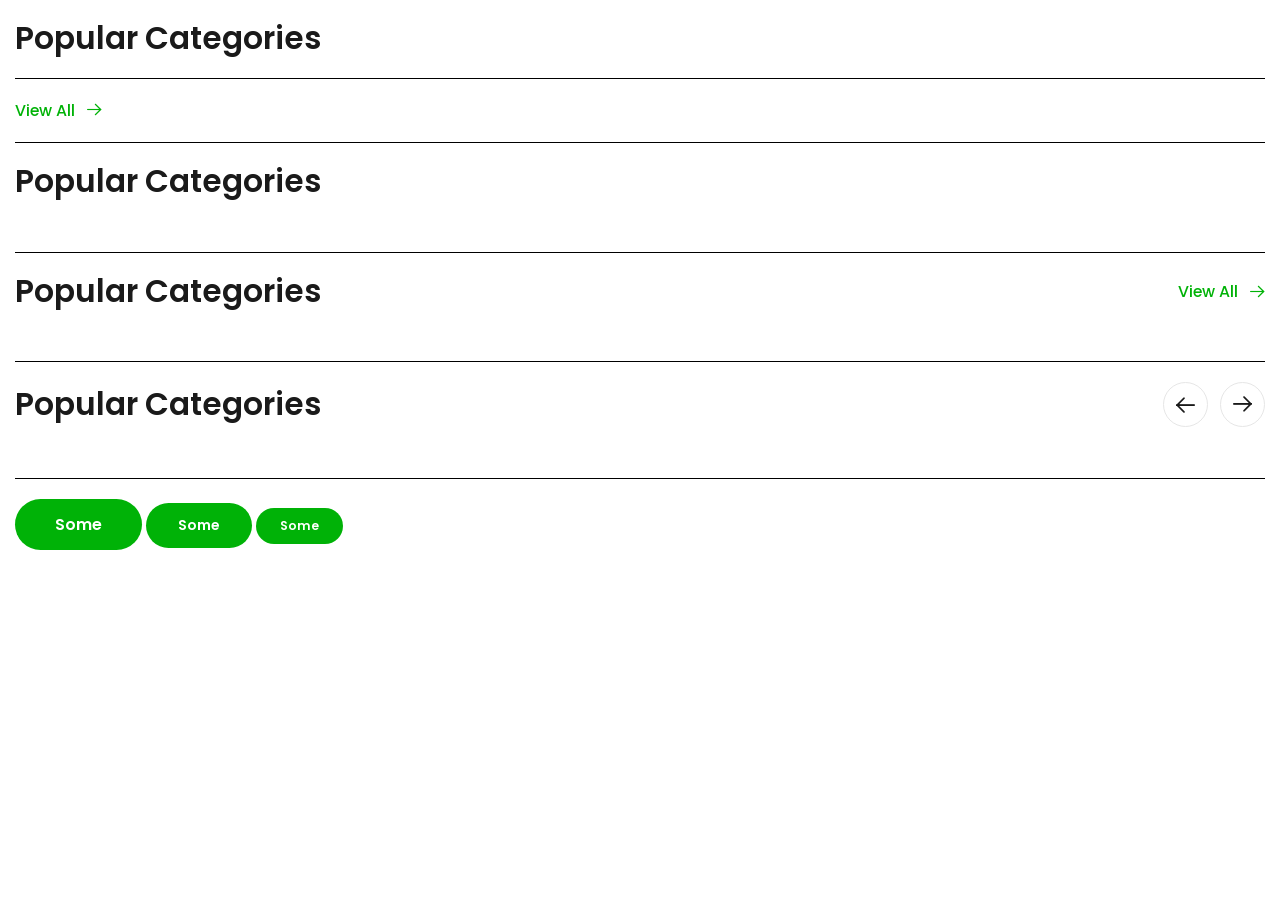
==== _components.html @ 19640592 "feat: add header, footer and base typography" ====
<!DOCTYPE html>
<html lang="en">

<head>
  <meta charset="UTF-8">
  <meta name="viewport" content="width=device-width, initial-scale=1.0">
  <link rel="preconnect" href="https://fonts.googleapis.com">
  <link rel="preconnect" href="https://fonts.gstatic.com" crossorigin>
  <link href="https://fonts.googleapis.com/css2?family=Poppins:wght@400;500;600&display=swap" rel="stylesheet">
  <link rel="stylesheet" href="css/style.css">
  <title>Компоненти</title>
</head>

<body>
  <div class="components">
    <div class="components__container">
      <!-- -------------------------------------- -->
      <h1 class="title">Popular Categories</h1>
      <hr>
      <!-- -------------------------------------- -->
      <a href="#" class="link-arrow link-arrow--icon-arrow">View All</a>
      <hr>
      <!-- -------------------------------------- -->
      <div class="block-header  block-header--center block-header--margin">
        <h2 class="block-header__title title">Popular Categories</h2>
      </div>
      <hr>
      <!-- -------------------------------------- -->
      <div class="block-header block-header--margin">
        <h2 class="block-header__title title">Popular Categories</h2>
        <a href="#" class="block-header__link link-arrow link-arrow--icon-arrow">View All</a>
      </div>
      <hr>
      <!-- -------------------------------------- -->
      <div class="block-header block-header--margin">
        <h2 class="block-header__title title">Popular Categories</h2>
        <div class="block-header__slider-arrows">
          <button aria-label="Previous slide" class="block-header__slider-arrow block-header__slider-arrow--left block-header__slider-arrow--icon-arrow"></button>
          <button aria-label="Next slide" class="block-header__slider-arrow block-header__slider-arrow--right block-header__slider-arrow--icon-arrow"></button>
        </div>
      </div>
      <hr>
      <!-- -------------------------------------- -->
      <button class="button">Some</button>
      <button class="button button--middle">Some</button>
      <button class="button button--small">Some</button>
      <!-- -------------------------------------- -->
    </div>
  </div>
</body>

</html>
---- css/style.css ----
*,
*::before,
*::after {
  padding: 0;
  margin: 0;
  border: none;
  -webkit-box-sizing: border-box;
          box-sizing: border-box;
}

*::before,
*::after {
  display: inline-block;
}

a {
  text-decoration: none;
  display: inline-block;
  color: inherit;
}

li {
  list-style: none;
}

img {
  vertical-align: middle;
  max-width: 100%;
}

html,
body {
  line-height: 1;
  height: 100%;
}

a h1,
h2,
h3,
h4,
h5,
h6 {
  font: inherit;
}

/* FORM */
input,
button,
textarea,
select {
  font: inherit;
  line-height: inherit;
  color: inherit;
  background-color: transparent;
}

input,
textarea {
  width: 100%;
}

button,
select,
option {
  cursor: pointer;
}

input[type=text],
input[type=email],
input[type=tel],
textarea {
  -webkit-appearance: none;
     -moz-appearance: none;
          appearance: none;
}

label {
  display: block;
}

@font-face {
  font-family: "iconfont";
  src: url("../fonts/iconfont.woff2") format("woff2");
  font-weight: normal;
  font-style: normal;
  font-display: block;
}
[class*="--icon-"]::before {
  content: "";
  font-family: "iconfont";
  line-height: 1 !important;
  /* Better Font Rendering =========== */
  -webkit-font-smoothing: antialiased;
  -moz-osx-font-smoothing: grayscale;
}

[class*="--icon-arrow"]::before {
  content: "\e900";
}

[class*="--icon-author"]::before {
  content: "\e901";
}

[class*="--icon-cart"]::before {
  content: "\e902";
}

[class*="--icon-check"]::before {
  content: "\e903";
}

[class*="--icon-comments"]::before {
  content: "\e904";
}

[class*="--icon-cross"]::before {
  content: "\e905";
}

[class*="--icon-error"]::before {
  content: "\e906";
}

[class*="--icon-eye"]::before {
  content: "\e907";
}

[class*="--icon-favorite"]::before {
  content: "\e908";
}

[class*="--icon-label"]::before {
  content: "\e909";
}

[class*="--icon-location"]::before {
  content: "\e90a";
}

[class*="--icon-minus"]::before {
  content: "\e90b";
}

[class*="--icon-phone"]::before {
  content: "\e90c";
}

[class*=" --plus"]::before {
  content: "\e90d";
}

[class*="--icon-quote"]::before {
  content: "\e90e";
}

[class*="--icon-saccess"]::before {
  content: "\e90f";
}

[class*="--icon-search"]::before {
  content: "\e910";
}

[class*="--icon-s-facebook"]::before {
  content: "\e911";
}

[class*="--icon-shevron"]::before {
  content: "\e912";
}

[class*="--icon-s-instagram"]::before {
  content: "\e913";
}

[class*="--icon-s-link"]::before {
  content: "\e914";
}

[class*="--icon-s-pinterest"]::before {
  content: "\e915";
}

[class*="--icon-s-twitter"]::before {
  content: "\e916";
}

[class*="--icon-warning"]::before {
  content: "\e917";
}

hr {
  border-bottom: 1px solid black;
  padding-top: 20px;
  margin-bottom: 20px;
}

.components__container {
  padding-top: 20px;
}

.title {
  color: #1a1a1a;
  line-height: 1.5;
  font-weight: 600;
  line-height: 1.2;
  line-height: 1.2;
}
@media (min-width: 84.375em) {
  .title {
    font-size: 32px;
  }
}
@media (min-width: 20em) and (max-width: 84.375em) {
  .title {
    font-size: clamp( 22px , 18.8932038835px  +  0.9708737864vw , 32px );
  }
}
@media (max-width: 20em) {
  .title {
    font-size: 22px;
  }
}
.title--big {
  font-weight: 600;
  line-height: 1.2;
}
@media (min-width: 84.375em) {
  .title--big {
    font-size: 48px;
  }
}
@media (min-width: 20em) and (max-width: 84.375em) {
  .title--big {
    font-size: clamp( 28px , 21.786407767px  +  1.9417475728vw , 48px );
  }
}
@media (max-width: 20em) {
  .title--big {
    font-size: 28px;
  }
}

.link-arrow {
  color: #00b207;
  line-height: 1.5;
  font-weight: 500;
  line-height: 1.5;
  display: -webkit-inline-box;
  display: -ms-inline-flexbox;
  display: inline-flex;
  -webkit-box-orient: horizontal;
  -webkit-box-direction: reverse;
      -ms-flex-direction: row-reverse;
          flex-direction: row-reverse;
  gap: 0.75rem;
  -webkit-box-align: center;
      -ms-flex-align: center;
          align-items: center;
  -webkit-transition: color 0.3s;
  transition: color 0.3s;
}
@media (min-width: 84.375em) {
  .link-arrow {
    font-size: 16px;
  }
}
@media (min-width: 20em) and (max-width: 84.375em) {
  .link-arrow {
    font-size: clamp( 14px , 13.3786407767px  +  0.1941747573vw , 16px );
  }
}
@media (max-width: 20em) {
  .link-arrow {
    font-size: 14px;
  }
}
.link-arrow::before {
  font-weight: 400;
  line-height: 1.3;
}
@media (min-width: 84.375em) {
  .link-arrow::before {
    font-size: 12px;
  }
}
@media (min-width: 20em) and (max-width: 84.375em) {
  .link-arrow::before {
    font-size: clamp( 12px , 14.6213592233px  +  -0.1941747573vw , 14px );
  }
}
@media (max-width: 20em) {
  .link-arrow::before {
    font-size: 14px;
  }
}
@media (any-hover: hover) and (any-pointer: fine) {
  .link-arrow:hover, .link-arrow:focus-visible {
    color: #2c742f;
  }
}

.block-header {
  display: -webkit-box;
  display: -ms-flexbox;
  display: flex;
  -ms-flex-wrap: wrap;
      flex-wrap: wrap;
  -webkit-box-align: center;
      -ms-flex-align: center;
          align-items: center;
  gap: 0.625rem;
}
@media (min-width: 84.375em) {
  .block-header--margin {
    margin-bottom: 32px;
  }
}
@media (min-width: 20em) and (max-width: 84.375em) {
  .block-header--margin {
    margin-bottom: clamp( 15px , 9.7184466019px  +  1.6504854369vw , 32px );
  }
}
@media (max-width: 20em) {
  .block-header--margin {
    margin-bottom: 15px;
  }
}
.block-header--center {
  -webkit-box-align: center;
      -ms-flex-align: center;
          align-items: center;
}
.block-header__title {
  -webkit-box-flex: 1;
      -ms-flex-positive: 1;
          flex-grow: 1;
}
.block-header__slider-arrows {
  display: -webkit-box;
  display: -ms-flexbox;
  display: flex;
  -ms-flex-negative: 0;
      flex-shrink: 0;
  gap: 0.75rem;
}
.block-header__slider-arrow {
  width: 2.8125rem;
  aspect-ratio: 1;
  background-color: #fff;
  border: 1px solid #e6e6e6;
  border-radius: 50%;
  display: -webkit-box;
  display: -ms-flexbox;
  display: flex;
  -webkit-box-pack: center;
      -ms-flex-pack: center;
          justify-content: center;
  -webkit-box-align: center;
      -ms-flex-align: center;
          align-items: center;
  -webkit-transition: background-color 0.3s, color 0.3s, border-color 0.3s;
  transition: background-color 0.3s, color 0.3s, border-color 0.3s;
  font-weight: 400;
  line-height: 1.5;
  color: #1a1a1a;
}
@media (min-width: 84.375em) {
  .block-header__slider-arrow {
    font-size: 16px;
  }
}
@media (min-width: 20em) and (max-width: 84.375em) {
  .block-header__slider-arrow {
    font-size: clamp( 14px , 13.3786407767px  +  0.1941747573vw , 16px );
  }
}
@media (max-width: 20em) {
  .block-header__slider-arrow {
    font-size: 14px;
  }
}
.block-header__slider-arrow--left {
  -webkit-transform: rotate(-180deg);
      -ms-transform: rotate(-180deg);
          transform: rotate(-180deg);
}
@media (any-hover: hover) and (any-pointer: fine) {
  .block-header__slider-arrow:hover, .block-header__slider-arrow:focus-visible {
    background-color: #00b207;
    color: #fff;
    border-color: #00b207;
  }
}

.button {
  border-radius: 2.6875rem;
  padding-inline: 2.5rem;
  padding-block: 1rem;
  background-color: #00b207;
  font-weight: 600;
  line-height: 1.2;
  color: #fff;
  -webkit-transition: background-color 0.3s;
  transition: background-color 0.3s;
}
@media (min-width: 84.375em) {
  .button {
    font-size: 16px;
  }
}
@media (min-width: 20em) and (max-width: 84.375em) {
  .button {
    font-size: clamp( 14px , 13.3786407767px  +  0.1941747573vw , 16px );
  }
}
@media (max-width: 20em) {
  .button {
    font-size: 14px;
  }
}
.button--middle {
  font-weight: 600;
  line-height: 1.2;
  padding-inline: 2rem;
  padding-block: 0.881875rem;
}
@media (min-width: 84.375em) {
  .button--middle {
    font-size: 14px;
  }
}
@media (min-width: 20em) and (max-width: 84.375em) {
  .button--middle {
    font-size: clamp( 14px , 14px  +  0vw , 14px );
  }
}
@media (max-width: 20em) {
  .button--middle {
    font-size: 14px;
  }
}
.button--small {
  font-weight: 600;
  line-height: 1.3;
  padding-inline: 1.5rem;
  padding-block: 0.625rem;
}
@media (min-width: 84.375em) {
  .button--small {
    font-size: 12px;
  }
}
@media (min-width: 20em) and (max-width: 84.375em) {
  .button--small {
    font-size: clamp( 12px , 14.6213592233px  +  -0.1941747573vw , 14px );
  }
}
@media (max-width: 20em) {
  .button--small {
    font-size: 14px;
  }
}
@media (any-hover: hover) and (any-pointer: fine) {
  .button:hover, .button:focus-visible {
    background-color: #2c742f;
  }
}

@media (min-width: 47.99875em) {
  .icon-menu {
    display: none;
  }
}
@media (max-width: 47.99875em) {
  .icon-menu {
    -ms-flex-negative: 0;
        flex-shrink: 0;
    position: relative;
    width: 1.875rem;
    height: 1.125rem;
  }
  .icon-menu span, .icon-menu::before, .icon-menu::after {
    content: "";
    position: absolute;
    height: 0.125rem;
    width: 100%;
    right: 0;
    background-color: #1a1a1a;
    -webkit-transition: all 0.5s;
    transition: all 0.5s;
  }
  .icon-menu span {
    top: 50%;
    translate: 0 -50%;
  }
  .icon-menu:before {
    top: 0;
  }
  .icon-menu:after {
    bottom: 0;
  }
  .open-menu .icon-menu span {
    width: 0;
  }
  .open-menu .icon-menu:before {
    top: 50%;
    rotate: -45deg;
    translate: 0 -50%;
  }
  .open-menu .icon-menu:after {
    bottom: 50%;
    rotate: 45deg;
    translate: 0 50%;
  }
}

.header {
  /*   position: fixed; */
}
@media (min-width: 47.99875em) {
  .header__top {
    border-bottom: 1px solid #e6e6e6;
  }
}
.top-header__container {
  display: -webkit-box;
  display: -ms-flexbox;
  display: flex;
  -ms-flex-wrap: wrap;
      flex-wrap: wrap;
  -webkit-box-align: center;
      -ms-flex-align: center;
          align-items: center;
  -webkit-box-pack: justify;
      -ms-flex-pack: justify;
          justify-content: space-between;
  padding-block: 0.75rem;
  gap: 0.3125rem 0.625rem;
}
@media (max-width: 47.99875em) {
  .top-header__container {
    -webkit-box-orient: vertical;
    -webkit-box-direction: reverse;
        -ms-flex-direction: column-reverse;
            flex-direction: column-reverse;
    gap: 1.25rem;
    background-color: #1a1a1a;
    border-radius: 0.5rem;
  }
}
.top-header__link-location {
  display: -webkit-inline-box;
  display: -ms-inline-flexbox;
  display: inline-flex;
  -webkit-box-align: center;
      -ms-flex-align: center;
          align-items: center;
  gap: 0.5rem;
  font-weight: 400;
  line-height: 1.3;
  -webkit-transition: color 0.3s;
  transition: color 0.3s;
}
@media (min-width: 84.375em) {
  .top-header__link-location {
    font-size: 12px;
  }
}
@media (min-width: 20em) and (max-width: 84.375em) {
  .top-header__link-location {
    font-size: clamp( 12px , 14.6213592233px  +  -0.1941747573vw , 14px );
  }
}
@media (max-width: 20em) {
  .top-header__link-location {
    font-size: 14px;
  }
}
.top-header__link-location::before {
  -ms-flex-item-align: start;
      align-self: flex-start;
  font-weight: 400;
  line-height: 1.5;
  -ms-flex-negative: 0;
      flex-shrink: 0;
}
@media (min-width: 84.375em) {
  .top-header__link-location::before {
    font-size: 18px;
  }
}
@media (min-width: 20em) and (max-width: 84.375em) {
  .top-header__link-location::before {
    font-size: clamp( 16px , 15.3786407767px  +  0.1941747573vw , 18px );
  }
}
@media (max-width: 20em) {
  .top-header__link-location::before {
    font-size: 16px;
  }
}
@media (any-hover: hover) and (any-pointer: fine) {
  .top-header__link-location:hover, .top-header__link-location:focus-visible {
    color: #2c742f;
  }
}
@media (max-width: 47.99875em) {
  .top-header__link-location {
    color: #fff;
    font-weight: 400;
    line-height: 1.5;
  }
}
@media (max-width: 47.99875em) and (min-width: 84.375em) {
  .top-header__link-location {
    font-size: 18px;
  }
}
@media (max-width: 47.99875em) and (min-width: 20em) and (max-width: 84.375em) {
  .top-header__link-location {
    font-size: clamp( 16px , 15.3786407767px  +  0.1941747573vw , 18px );
  }
}
@media (max-width: 47.99875em) and (max-width: 20em) {
  .top-header__link-location {
    font-size: 16px;
  }
}
@media (max-width: 47.99875em) {
  .top-header__link-location:before {
    font-weight: 400;
    line-height: 1.5;
  }
}
@media (max-width: 47.99875em) and (min-width: 84.375em) {
  .top-header__link-location:before {
    font-size: 24px;
  }
}
@media (max-width: 47.99875em) and (min-width: 20em) and (max-width: 84.375em) {
  .top-header__link-location:before {
    font-size: clamp( 20px , 18.7572815534px  +  0.3883495146vw , 24px );
  }
}
@media (max-width: 47.99875em) and (max-width: 20em) {
  .top-header__link-location:before {
    font-size: 20px;
  }
}
.actions-top-header {
  display: -webkit-box;
  display: -ms-flexbox;
  display: flex;
  gap: 1.25rem;
  -webkit-box-align: center;
      -ms-flex-align: center;
          align-items: center;
}
@media (max-width: 47.99875em) {
  .actions-top-header {
    -webkit-box-orient: vertical;
    -webkit-box-direction: normal;
        -ms-flex-direction: column;
            flex-direction: column;
  }
}

.lang-currency {
  display: -webkit-box;
  display: -ms-flexbox;
  display: flex;
  -webkit-box-align: center;
      -ms-flex-align: center;
          align-items: center;
  gap: 1.25rem;
}
@media (min-width: 47.99875em) {
  .lang-currency::after {
    content: "";
    width: 0.0625rem;
    height: 0.9375rem;
    background-color: #e6e6e6;
  }
}
@media (max-width: 47.99875em) {
  .lang-currency {
    gap: 0.9375rem;
  }
}
.lang-currency__element {
  position: relative;
}
.lang-currency__element::before {
  position: absolute;
  right: 0;
  top: 50%;
  translate: 0 -50%;
  font-size: 0.28125rem;
  pointer-events: none;
}
@media (max-width: 47.99875em) {
  .lang-currency__element::before {
    font-size: 0.5rem;
    color: #fff;
  }
}
.lang-currency__select {
  padding-right: 1.03125rem;
  -webkit-appearance: none;
     -moz-appearance: none;
          appearance: none;
  font-weight: 400;
  line-height: 1.3;
}
@media (min-width: 84.375em) {
  .lang-currency__select {
    font-size: 12px;
  }
}
@media (min-width: 20em) and (max-width: 84.375em) {
  .lang-currency__select {
    font-size: clamp( 12px , 14.6213592233px  +  -0.1941747573vw , 14px );
  }
}
@media (max-width: 20em) {
  .lang-currency__select {
    font-size: 14px;
  }
}
@media (max-width: 47.99875em) {
  .lang-currency__select {
    font-weight: 400;
    line-height: 1.5;
    color: #fff;
  }
}
@media (max-width: 47.99875em) and (min-width: 84.375em) {
  .lang-currency__select {
    font-size: 24px;
  }
}
@media (max-width: 47.99875em) and (min-width: 20em) and (max-width: 84.375em) {
  .lang-currency__select {
    font-size: clamp( 20px , 18.7572815534px  +  0.3883495146vw , 24px );
  }
}
@media (max-width: 47.99875em) and (max-width: 20em) {
  .lang-currency__select {
    font-size: 20px;
  }
}
@media (max-width: 47.99875em) {
  .lang-currency__select option {
    color: #1a1a1a;
  }
}
.auth-top-header {
  font-weight: 400;
  line-height: 1.3;
}
@media (min-width: 84.375em) {
  .auth-top-header {
    font-size: 12px;
  }
}
@media (min-width: 20em) and (max-width: 84.375em) {
  .auth-top-header {
    font-size: clamp( 12px , 14.6213592233px  +  -0.1941747573vw , 14px );
  }
}
@media (max-width: 20em) {
  .auth-top-header {
    font-size: 14px;
  }
}
@media (any-hover: hover) and (any-pointer: fine) {
  .auth-top-header__link:hover, .auth-top-header__link:focus-visible {
    text-decoration: underline;
  }
}
@media (max-width: 47.99875em) {
  .auth-top-header {
    font-weight: 400;
    line-height: 1.5;
    color: #fff;
  }
}
@media (max-width: 47.99875em) and (min-width: 84.375em) {
  .auth-top-header {
    font-size: 20px;
  }
}
@media (max-width: 47.99875em) and (min-width: 20em) and (max-width: 84.375em) {
  .auth-top-header {
    font-size: clamp( 18px , 17.3786407767px  +  0.1941747573vw , 20px );
  }
}
@media (max-width: 47.99875em) and (max-width: 20em) {
  .auth-top-header {
    font-size: 18px;
  }
}

.body-header {
  background-color: #fff;
  position: relative;
  z-index: 2;
}
.body-header__container {
  display: -webkit-box;
  display: -ms-flexbox;
  display: flex;
  -webkit-box-pack: justify;
      -ms-flex-pack: justify;
          justify-content: space-between;
  -webkit-box-align: center;
      -ms-flex-align: center;
          align-items: center;
  gap: 0.3125rem 1.25rem;
  padding-block: 1.5rem;
}
@media (max-width: 47.99875em) {
  .body-header__container {
    padding-block: 0.625rem;
  }
}
.body-header__logo {
  -ms-flex-negative: 0;
      flex-shrink: 0;
}
@media (max-width: 47.99875em) {
  .body-header__logo {
    -webkit-box-flex: 1;
        -ms-flex-positive: 1;
            flex-grow: 1;
  }
}
.body-header__place-search {
  -ms-flex-preferred-size: 31.125rem;
      flex-basis: 31.125rem;
}
@media (max-width: 47.99875em) {
  .body-header__place-search {
    display: none;
  }
}
.body-header__search {
  -webkit-box-flex: 1;
      -ms-flex-positive: 1;
          flex-grow: 1;
}
@media (min-width: 61.99875em) {
  .body-header__search {
    margin-left: 0.5rem;
  }
}
.body-header__actions {
  -ms-flex-negative: 0;
      flex-shrink: 0;
}

.logo-header {
  display: -webkit-box;
  display: -ms-flexbox;
  display: flex;
  -webkit-box-align: center;
      -ms-flex-align: center;
          align-items: center;
  gap: 0.5rem;
}
.logo-header__text {
  font-weight: 500;
  line-height: 1.2;
  color: #002603;
}
@media (min-width: 84.375em) {
  .logo-header__text {
    font-size: 32px;
  }
}
@media (min-width: 20em) and (max-width: 84.375em) {
  .logo-header__text {
    font-size: clamp( 22px , 18.8932038835px  +  0.9708737864vw , 32px );
  }
}
@media (max-width: 20em) {
  .logo-header__text {
    font-size: 22px;
  }
}
@media (max-width: 23.75em) {
  .logo-header__text {
    font-weight: 500;
    line-height: 1.5;
  }
}
@media (max-width: 23.75em) and (min-width: 84.375em) {
  .logo-header__text {
    font-size: 20px;
  }
}
@media (max-width: 23.75em) and (min-width: 20em) and (max-width: 84.375em) {
  .logo-header__text {
    font-size: clamp( 18px , 17.3786407767px  +  0.1941747573vw , 20px );
  }
}
@media (max-width: 23.75em) and (max-width: 20em) {
  .logo-header__text {
    font-size: 18px;
  }
}

.search-header {
  display: -webkit-box;
  display: -ms-flexbox;
  display: flex;
  -webkit-box-flex: 1;
      -ms-flex-positive: 1;
          flex-grow: 1;
  -webkit-box-align: center;
      -ms-flex-align: center;
          align-items: center;
  position: relative;
  z-index: 5;
  border-radius: 0.375rem;
}
.search-header:not(.--dynamic) {
  outline: 0.0625rem solid #e6e6e6;
}
.search-header::before {
  position: absolute;
  pointer-events: none;
  font-weight: 400;
  line-height: 1.5;
  color: #1a1a1a;
  top: 50%;
  left: 1.09375rem;
  translate: 0 -50%;
}
@media (min-width: 84.375em) {
  .search-header::before {
    font-size: 16px;
  }
}
@media (min-width: 20em) and (max-width: 84.375em) {
  .search-header::before {
    font-size: clamp( 14px , 13.3786407767px  +  0.1941747573vw , 16px );
  }
}
@media (max-width: 20em) {
  .search-header::before {
    font-size: 14px;
  }
}
.search-header__input {
  background-color: #fff;
  padding-left: 2.75rem;
  padding-right: 1.125rem;
  border-radius: 0.375rem 0 0 0.375rem;
  height: 2.8125rem;
  color: #1a1a1a;
  font-weight: 400;
  line-height: 1.5;
}
@media (min-width: 84.375em) {
  .search-header__input {
    font-size: 16px;
  }
}
@media (min-width: 20em) and (max-width: 84.375em) {
  .search-header__input {
    font-size: clamp( 14px , 13.3786407767px  +  0.1941747573vw , 16px );
  }
}
@media (max-width: 20em) {
  .search-header__input {
    font-size: 14px;
  }
}
.search-header__input::-webkit-input-placeholder {
  -webkit-transition: opacity 0.1s;
  transition: opacity 0.1s;
  color: #808080;
}
.search-header__input::-moz-placeholder {
  -moz-transition: opacity 0.1s;
  transition: opacity 0.1s;
  color: #808080;
}
.search-header__input:-ms-input-placeholder {
  -ms-transition: opacity 0.1s;
  transition: opacity 0.1s;
  color: #808080;
}
.search-header__input::-ms-input-placeholder {
  -ms-transition: opacity 0.1s;
  transition: opacity 0.1s;
  color: #808080;
}
.search-header__input::placeholder {
  -webkit-transition: opacity 0.1s;
  transition: opacity 0.1s;
  color: #808080;
}
.search-header__input:focus::-webkit-input-placeholder {
  opacity: 0;
}
.search-header__input:focus::-moz-placeholder {
  opacity: 0;
}
.search-header__input:focus:-ms-input-placeholder {
  opacity: 0;
}
.search-header__input:focus::-ms-input-placeholder {
  opacity: 0;
}
.search-header__input:focus::placeholder {
  opacity: 0;
}
.search-header__button {
  padding-inline: 1.5rem;
  border-radius: 0 0.375rem 0.375rem 0;
}

.actions-header {
  display: -webkit-box;
  display: -ms-flexbox;
  display: flex;
  -webkit-box-align: center;
      -ms-flex-align: center;
          align-items: center;
  gap: 1.0875rem;
}
.actions-header__favorite {
  display: -webkit-box;
  display: -ms-flexbox;
  display: flex;
  -webkit-box-align: center;
      -ms-flex-align: center;
          align-items: center;
  gap: 1.0875rem;
  color: #1a1a1a;
  -webkit-transition: color 0.3s;
  transition: color 0.3s;
}
.actions-header__favorite::before {
  font-weight: 400;
  line-height: 1.5;
}
@media (min-width: 84.375em) {
  .actions-header__favorite::before {
    font-size: 24px;
  }
}
@media (min-width: 20em) and (max-width: 84.375em) {
  .actions-header__favorite::before {
    font-size: clamp( 20px , 18.7572815534px  +  0.3883495146vw , 24px );
  }
}
@media (max-width: 20em) {
  .actions-header__favorite::before {
    font-size: 20px;
  }
}
@media (min-width: 47.99875em) {
  .actions-header__favorite:not(:last-child)::after {
    content: "";
    width: 0.0625rem;
    height: 1.5rem;
    background-color: #ccc;
  }
}
@media (any-hover: hover) and (any-pointer: fine) {
  .actions-header__favorite:hover, .actions-header__favorite:focus-visible {
    color: #2c742f;
  }
}
.cart-header {
  display: -webkit-box;
  display: -ms-flexbox;
  display: flex;
  gap: 0.875rem;
  -webkit-box-align: center;
      -ms-flex-align: center;
          align-items: center;
}
.cart-header * {
  -webkit-transition: color 0.3s;
  transition: color 0.3s;
}
.cart-header__icon {
  color: #1a1a1a;
  font-weight: 400;
  line-height: 1.5;
  position: relative;
  translate: 0 0.1875rem;
}
@media (min-width: 84.375em) {
  .cart-header__icon {
    font-size: 24px;
  }
}
@media (min-width: 20em) and (max-width: 84.375em) {
  .cart-header__icon {
    font-size: clamp( 20px , 18.7572815534px  +  0.3883495146vw , 24px );
  }
}
@media (max-width: 20em) {
  .cart-header__icon {
    font-size: 20px;
  }
}
.cart-header__icon span {
  display: -webkit-box;
  display: -ms-flexbox;
  display: flex;
  -webkit-box-pack: center;
      -ms-flex-pack: center;
          justify-content: center;
  -webkit-box-align: center;
      -ms-flex-align: center;
          align-items: center;
  position: absolute;
  right: -0.34375rem;
  top: -0.34375rem;
  font-size: 0.625rem;
  line-height: 1;
  width: 1.125rem;
  aspect-ratio: 1;
  border-radius: 50%;
  outline: 0.0625rem solid #fff;
  background-color: #2c742f;
  color: #fff;
}
.cart-header__body {
  display: -webkit-box;
  display: -ms-flexbox;
  display: flex;
  -webkit-box-orient: vertical;
  -webkit-box-direction: normal;
      -ms-flex-direction: column;
          flex-direction: column;
  gap: 0.4375rem;
}
@media (max-width: 47.99875em) {
  .cart-header__body {
    display: none;
  }
}
.cart-header__label {
  color: #4d4d4d;
  font-weight: 400;
  line-height: 1.2;
}
@media (min-width: 84.375em) {
  .cart-header__label {
    font-size: 11px;
  }
}
@media (min-width: 20em) and (max-width: 84.375em) {
  .cart-header__label {
    font-size: clamp( 11px , 14.932038835px  +  -0.2912621359vw , 14px );
  }
}
@media (max-width: 20em) {
  .cart-header__label {
    font-size: 14px;
  }
}
.cart-header__value {
  font-weight: 500;
  line-height: 1.5;
  line-height: 1;
  color: #1a1a1a;
}
@media (min-width: 84.375em) {
  .cart-header__value {
    font-size: 14px;
  }
}
@media (min-width: 20em) and (max-width: 84.375em) {
  .cart-header__value {
    font-size: clamp( 14px , 14px  +  0vw , 14px );
  }
}
@media (max-width: 20em) {
  .cart-header__value {
    font-size: 14px;
  }
}
@media (any-hover: hover) and (any-pointer: fine) {
  .cart-header:hover .cart-header__icon,
  .cart-header:hover .cart-header__label,
  .cart-header:hover .cart-header__value, .cart-header:focus-visible .cart-header__icon,
  .cart-header:focus-visible .cart-header__label,
  .cart-header:focus-visible .cart-header__value {
    color: #2c742f;
  }
}

.bottom-header {
  position: relative;
  background-color: #333;
}
.bottom-header::before {
  content: "";
  background-color: #333;
  position: absolute;
  width: 100%;
  height: 100%;
  z-index: 2;
  top: 0;
  left: 0;
}
.bottom-header__container {
  display: -webkit-box;
  display: -ms-flexbox;
  display: flex;
  gap: 0.625rem;
}
@media (max-width: 47.99875em) {
  .bottom-header__container {
    padding-block: 0.625rem;
  }
}
.bottom-header__menu {
  -webkit-box-flex: 1;
      -ms-flex-positive: 1;
          flex-grow: 1;
}
.bottom-header__phone {
  position: relative;
  z-index: 2;
  display: -webkit-inline-box;
  display: -ms-inline-flexbox;
  display: inline-flex;
  -webkit-box-align: center;
      -ms-flex-align: center;
          align-items: center;
  -ms-flex-negative: 0;
      flex-shrink: 0;
  gap: 0.66875rem;
  font-weight: 500;
  line-height: 1.5;
  color: #fff;
  -webkit-transition: color 0.3s;
  transition: color 0.3s;
}
@media (min-width: 84.375em) {
  .bottom-header__phone {
    font-size: 14px;
  }
}
@media (min-width: 20em) and (max-width: 84.375em) {
  .bottom-header__phone {
    font-size: clamp( 14px , 14px  +  0vw , 14px );
  }
}
@media (max-width: 20em) {
  .bottom-header__phone {
    font-size: 14px;
  }
}
.bottom-header__phone:not(.--dynamic) {
  padding-block: 1.21875rem;
  -ms-flex-item-align: start;
      align-self: flex-start;
}
.bottom-header__phone::before {
  font-weight: 400;
  line-height: 1.5;
}
@media (min-width: 84.375em) {
  .bottom-header__phone::before {
    font-size: 20px;
  }
}
@media (min-width: 20em) and (max-width: 84.375em) {
  .bottom-header__phone::before {
    font-size: clamp( 18px , 17.3786407767px  +  0.1941747573vw , 20px );
  }
}
@media (max-width: 20em) {
  .bottom-header__phone::before {
    font-size: 18px;
  }
}
@media (any-hover: hover) and (any-pointer: fine) {
  .bottom-header__phone:hover, .bottom-header__phone:focus-visible {
    color: #00b207;
  }
}
.bottom-header__phone.--dynamic {
  color: #1a1a1a;
}
.bottom-header__phone.--dynamic span {
  display: none;
}

.menu {
  display: -webkit-box;
  display: -ms-flexbox;
  display: flex;
}
@media (max-width: 47.99875em) {
  .menu {
    display: block;
    position: fixed;
    width: 100%;
    height: 100%;
    top: 0;
    left: 100%;
    -webkit-transition: left 0.5s;
    transition: left 0.5s;
    overflow: auto;
    /* z-index: 6; */
    padding: 8.125rem 0.9375rem 1.875rem 0.9375rem;
    background: #2c742f;
  }
  .open-menu .menu {
    left: 0;
  }
}
@media (mix-width: 47.99875em) {
  .menu__body {
    display: -webkit-box;
    display: -ms-flexbox;
    display: flex;
  }
}
.menu__list {
  display: -webkit-box;
  display: -ms-flexbox;
  display: flex;
  -ms-flex-wrap: wrap;
      flex-wrap: wrap;
  gap: 0rem 2.1875rem;
  min-height: 100%;
}
@media (max-width: 47.99875em) {
  .menu__list {
    -webkit-box-orient: vertical;
    -webkit-box-direction: normal;
        -ms-flex-direction: column;
            flex-direction: column;
    margin-bottom: 0.9375rem;
  }
}
.menu__item {
  position: relative;
  display: -webkit-box;
  display: -ms-flexbox;
  display: flex;
  color: #999;
  -webkit-transition: color 0.8s, translate 0.8s;
  transition: color 0.8s, translate 0.8s;
}
@media (any-hover: hover) and (any-pointer: fine) {
  .menu__item:hover, .menu__item:focus-visible {
    color: #fff;
  }
  .menu__item:hover .sub-menu, .menu__item:focus-visible .sub-menu {
    visibility: visible;
    pointer-events: auto;
    translate: 0 0rem;
  }
  .menu__item:hover .menu__button::before, .menu__item:focus-visible .menu__button::before {
    rotate: -180deg;
  }
}
.menu__item.--active {
  color: #fff;
}
.menu__item.--active .sub-menu {
  visibility: visible;
  pointer-events: auto;
  translate: 0 0rem;
}
.menu__item.--active .menu__button::before {
  rotate: -180deg;
}
@media (max-width: 47.99875em) {
  .menu__item {
    -ms-flex-wrap: wrap;
        flex-wrap: wrap;
    -webkit-box-pack: end;
        -ms-flex-pack: end;
            justify-content: flex-end;
    -ms-flex-preferred-size: 100%;
        flex-basis: 100%;
  }
}
.menu__link {
  display: -webkit-box;
  display: -ms-flexbox;
  display: flex;
  -webkit-box-align: center;
      -ms-flex-align: center;
          align-items: center;
  font-weight: 500;
  line-height: 1.5;
  padding-block: 1rem;
  position: relative;
  z-index: 2;
}
@media (min-width: 84.375em) {
  .menu__link {
    font-size: 14px;
  }
}
@media (min-width: 20em) and (max-width: 84.375em) {
  .menu__link {
    font-size: clamp( 14px , 14px  +  0vw , 14px );
  }
}
@media (max-width: 20em) {
  .menu__link {
    font-size: 14px;
  }
}
@media (max-width: 47.99875em) {
  .menu__link {
    color: #fff;
    padding-block: 0.9375rem;
    font-weight: 500;
    line-height: 1.2;
  }
}
@media (max-width: 47.99875em) and (min-width: 84.375em) {
  .menu__link {
    font-size: 36px;
  }
}
@media (max-width: 47.99875em) and (min-width: 20em) and (max-width: 84.375em) {
  .menu__link {
    font-size: clamp( 24px , 20.2718446602px  +  1.1650485437vw , 36px );
  }
}
@media (max-width: 47.99875em) and (max-width: 20em) {
  .menu__link {
    font-size: 24px;
  }
}
.menu__button {
  position: relative;
  z-index: 2;
  padding-left: 0.41875rem;
  font-size: 0.375rem;
}
.menu__button::before {
  -webkit-transition: rotate 0.4s;
  transition: rotate 0.4s;
}
[data-touch] .menu__button {
  font-size: 0.625rem;
}
@media (max-width: 47.99875em) {
  .menu__button {
    display: none;
  }
}

.sub-menu {
  -webkit-transition: all 0.3s;
  transition: all 0.3s;
  padding: 0.9375rem;
  background-color: #2c742f;
  border-radius: 0 0 0.5rem 0.5rem;
}
@media (max-width: 47.99875em) {
  .sub-menu__item:not(:last-child) {
    margin-bottom: 0.9375rem;
  }
}
.sub-menu__link {
  font-weight: 400;
  line-height: 1.5;
  color: #fff;
}
@media (min-width: 84.375em) {
  .sub-menu__link {
    font-size: 16px;
  }
}
@media (min-width: 20em) and (max-width: 84.375em) {
  .sub-menu__link {
    font-size: clamp( 14px , 13.3786407767px  +  0.1941747573vw , 16px );
  }
}
@media (max-width: 20em) {
  .sub-menu__link {
    font-size: 14px;
  }
}
@media (any-hover: hover) and (any-pointer: fine) {
  .sub-menu__link:hover, .sub-menu__link:focus-visible {
    text-decoration: underline;
  }
}
@media (max-width: 47.99875em) {
  .sub-menu__link {
    font-weight: 400;
    line-height: 1.5;
  }
}
@media (max-width: 47.99875em) and (min-width: 84.375em) {
  .sub-menu__link {
    font-size: 20px;
  }
}
@media (max-width: 47.99875em) and (min-width: 20em) and (max-width: 84.375em) {
  .sub-menu__link {
    font-size: clamp( 18px , 17.3786407767px  +  0.1941747573vw , 20px );
  }
}
@media (max-width: 47.99875em) and (max-width: 20em) {
  .sub-menu__link {
    font-size: 18px;
  }
}
@media (max-width: 47.99875em) {
  .sub-menu {
    -webkit-box-flex: 1;
        -ms-flex-positive: 1;
            flex-grow: 1;
    -ms-flex-preferred-size: 100%;
        flex-basis: 100%;
    background-color: #1a1a1a;
    border-radius: 0.5rem;
  }
}
@media (min-width: 47.99875em) {
  .sub-menu {
    position: absolute;
    left: -0.9375rem;
    top: 100%;
    translate: 0 -100%;
    visibility: hidden;
    pointer-events: none;
    width: 12.5rem;
  }
}

.footer {
  background-color: #1a1a1a;
}
@media (min-width: 84.375em) {
  .footer__body {
    padding-block: 60px;
  }
}
@media (min-width: 20em) and (max-width: 84.375em) {
  .footer__body {
    padding-block: clamp( 20px , 7.572815534px  +  3.8834951456vw , 60px );
  }
}
@media (max-width: 20em) {
  .footer__body {
    padding-block: 20px;
  }
}
.body-footer__container {
  display: -webkit-box;
  display: -ms-flexbox;
  display: flex;
  -webkit-box-pack: justify;
      -ms-flex-pack: justify;
          justify-content: space-between;
}
@media (min-width: 84.375em) {
  .body-footer__container {
    row-gap: 50px;
  }
}
@media (min-width: 61.99875em) and (max-width: 84.375em) {
  .body-footer__container {
    row-gap: clamp( 30px , -25.4147812971px  +  5.5862800961vw , 50px );
  }
}
@media (max-width: 61.99875em) {
  .body-footer__container {
    row-gap: 30px;
  }
}
@media (min-width: 84.375em) {
  .body-footer__container {
    -webkit-column-gap: 100px;
       -moz-column-gap: 100px;
            column-gap: 100px;
  }
}
@media (min-width: 61.99875em) and (max-width: 84.375em) {
  .body-footer__container {
    -webkit-column-gap: clamp( 20px , -201.6591251885px  +  22.3451203843vw , 100px );
       -moz-column-gap: clamp( 20px , -201.6591251885px  +  22.3451203843vw , 100px );
            column-gap: clamp( 20px , -201.6591251885px  +  22.3451203843vw , 100px );
  }
}
@media (max-width: 61.99875em) {
  .body-footer__container {
    -webkit-column-gap: 20px;
       -moz-column-gap: 20px;
            column-gap: 20px;
  }
}
@media (max-width: 61.99875em) {
  .body-footer__container {
    -ms-flex-wrap: wrap;
        flex-wrap: wrap;
  }
}
.body-footer__content {
  -ms-flex-preferred-size: 21.25rem;
      flex-basis: 21.25rem;
  display: grid;
  gap: 1rem;
  color: #808080;
  font-weight: 400;
  line-height: 1.5;
}
@media (min-width: 84.375em) {
  .body-footer__content {
    font-size: 14px;
  }
}
@media (min-width: 20em) and (max-width: 84.375em) {
  .body-footer__content {
    font-size: clamp( 14px , 14px  +  0vw , 14px );
  }
}
@media (max-width: 20em) {
  .body-footer__content {
    font-size: 14px;
  }
}
@media (max-width: 61.99875em) {
  .body-footer__content {
    -ms-flex-preferred-size: 100%;
        flex-basis: 100%;
  }
}
.body-footer__links {
  display: -webkit-box;
  display: -ms-flexbox;
  display: flex;
  gap: 0.625rem;
  -ms-flex-wrap: wrap;
      flex-wrap: wrap;
}
.body-footer__link {
  color: #fff;
  font-weight: 500;
  line-height: 1.5;
  text-decoration: underline;
  -webkit-transition: text-decoration-color 0.3s;
  transition: text-decoration-color 0.3s;
  text-decoration-color: #00b207;
  text-underline-offset: 0.5rem;
  text-decoration-thickness: 2;
}
@media (min-width: 84.375em) {
  .body-footer__link {
    font-size: 14px;
  }
}
@media (min-width: 20em) and (max-width: 84.375em) {
  .body-footer__link {
    font-size: clamp( 14px , 14px  +  0vw , 14px );
  }
}
@media (max-width: 20em) {
  .body-footer__link {
    font-size: 14px;
  }
}
@media (any-hover: hover) and (any-pointer: fine) {
  .body-footer__link:hover, .body-footer__link:focus-visible {
    text-decoration-color: #ff8a00;
  }
}
.body-footer__menus {
  -webkit-box-flex: 1;
      -ms-flex-positive: 1;
          flex-grow: 1;
  display: -webkit-box;
  display: -ms-flexbox;
  display: flex;
  -webkit-column-gap: 0.9375rem;
     -moz-column-gap: 0.9375rem;
          column-gap: 0.9375rem;
  -webkit-box-pack: justify;
      -ms-flex-pack: justify;
          justify-content: space-between;
  row-gap: 1.5625rem;
}
@media (max-width: 61.99875em) {
  .body-footer__menus {
    -ms-flex-wrap: wrap;
        flex-wrap: wrap;
  }
}

.logo-footer {
  display: -webkit-box;
  display: -ms-flexbox;
  display: flex;
  -webkit-box-align: center;
      -ms-flex-align: center;
          align-items: center;
  gap: 0.5rem;
  color: #fff;
}
.logo-footer__text {
  font-weight: 500;
  line-height: 1.2;
}
@media (min-width: 84.375em) {
  .logo-footer__text {
    font-size: 32px;
  }
}
@media (min-width: 20em) and (max-width: 84.375em) {
  .logo-footer__text {
    font-size: clamp( 22px , 18.8932038835px  +  0.9708737864vw , 32px );
  }
}
@media (max-width: 20em) {
  .logo-footer__text {
    font-size: 22px;
  }
}

.menus-footer__title {
  color: #fff;
  font-weight: 500;
  line-height: 1.5;
}
@media (min-width: 84.375em) {
  .menus-footer__title {
    font-size: 16px;
  }
}
@media (min-width: 20em) and (max-width: 84.375em) {
  .menus-footer__title {
    font-size: clamp( 14px , 13.3786407767px  +  0.1941747573vw , 16px );
  }
}
@media (max-width: 20em) {
  .menus-footer__title {
    font-size: 14px;
  }
}
.menus-footer__title:not(:last-child) {
  margin-bottom: 1.25rem;
}
.menus-footer__item:not(:last-child) {
  margin-bottom: 0.75rem;
}
.menus-footer__link {
  color: #999;
  -webkit-transition: color 0.3s;
  transition: color 0.3s;
  font-weight: 400;
  line-height: 1.5;
}
@media (min-width: 84.375em) {
  .menus-footer__link {
    font-size: 14px;
  }
}
@media (min-width: 20em) and (max-width: 84.375em) {
  .menus-footer__link {
    font-size: clamp( 14px , 14px  +  0vw , 14px );
  }
}
@media (max-width: 20em) {
  .menus-footer__link {
    font-size: 14px;
  }
}
@media (any-hover: hover) and (any-pointer: fine) {
  .menus-footer__link:hover, .menus-footer__link:focus-visible {
    color: #fff;
  }
}

.bottom-footer {
  border-top: 0.0625rem solid #333;
  padding-block: 1.5rem;
}
.bottom-footer__container {
  display: -webkit-box;
  display: -ms-flexbox;
  display: flex;
  -ms-flex-wrap: wrap;
      flex-wrap: wrap;
  -webkit-box-align: center;
      -ms-flex-align: center;
          align-items: center;
  -webkit-box-pack: justify;
      -ms-flex-pack: justify;
          justify-content: space-between;
  gap: 0.9375rem;
}
@media (max-width: 47.99875em) {
  .bottom-footer__container {
    -webkit-box-orient: vertical;
    -webkit-box-direction: normal;
        -ms-flex-direction: column;
            flex-direction: column;
    -webkit-box-pack: center;
        -ms-flex-pack: center;
            justify-content: center;
    -webkit-box-align: center;
        -ms-flex-align: center;
            align-items: center;
    text-align: center;
  }
}
.bottom-footer__copy {
  font-weight: 400;
  line-height: 1.5;
}
@media (min-width: 84.375em) {
  .bottom-footer__copy {
    font-size: 14px;
  }
}
@media (min-width: 20em) and (max-width: 84.375em) {
  .bottom-footer__copy {
    font-size: clamp( 14px , 14px  +  0vw , 14px );
  }
}
@media (max-width: 20em) {
  .bottom-footer__copy {
    font-size: 14px;
  }
}
.payments {
  display: -webkit-box;
  display: -ms-flexbox;
  display: flex;
  -ms-flex-wrap: wrap;
      flex-wrap: wrap;
  -webkit-box-align: center;
      -ms-flex-align: center;
          align-items: center;
  gap: 0.5rem;
}
body {
  font-family: "Poppins", sans-serif;
  font-size: 0.875rem;
  font-weight: 400;
  line-height: 1;
  color: #666;
}
body .scroll-lock {
  overflow: hidden;
  -ms-touch-action: none;
      touch-action: none;
  -ms-scroll-chaining: none;
      overscroll-behavior: none;
}
.wrapper {
  min-height: 100%;
  display: -webkit-box;
  display: -ms-flexbox;
  display: flex;
  -webkit-box-orient: vertical;
  -webkit-box-direction: normal;
      -ms-flex-direction: column;
          flex-direction: column;
}
.wrapper > main {
  -webkit-box-flex: 1;
      -ms-flex-positive: 1;
          flex-grow: 1;
}

[class*=__container] {
  max-width: 84.375rem;
  padding-inline: 0.9375rem;
  margin: 0 auto;
}
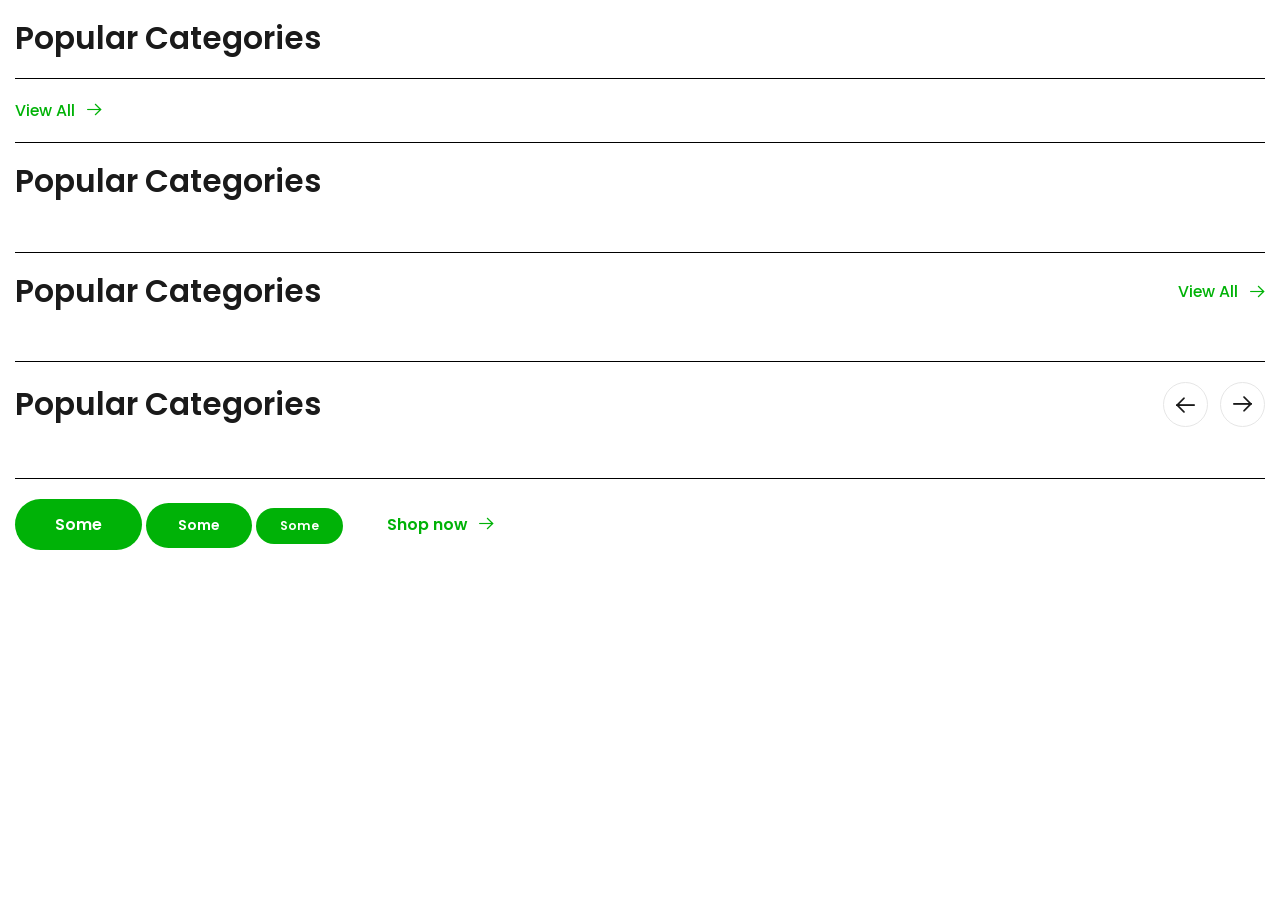
==== commit b323a6b2: "feat: add hero section" ====
--- a/_components.html
+++ b/_components.html
@@ -18,7 +18,7 @@
       <h1 class="title">Popular Categories</h1>
       <hr>
       <!-- -------------------------------------- -->
-      <a href="#" class="link-arrow link-arrow--icon-arrow">View All</a>
+      <a href="#" class="link-arrow ">View All</a>
       <hr>
       <!-- -------------------------------------- -->
       <div class="block-header  block-header--center block-header--margin">
@@ -44,6 +44,7 @@
       <button class="button">Some</button>
       <button class="button button--middle">Some</button>
       <button class="button button--small">Some</button>
+      <button class="button button--arrow button--white">Shop now</button>
       <!-- -------------------------------------- -->
     </div>
   </div>
--- a/css/style.css
+++ b/css/style.css
@@ -277,6 +277,8 @@
   }
 }
 .link-arrow::before {
+  font-family: "iconfont";
+  content: "\e900";
   font-weight: 400;
   line-height: 1.3;
 }
@@ -402,8 +404,8 @@
   font-weight: 600;
   line-height: 1.2;
   color: #fff;
-  -webkit-transition: background-color 0.3s;
-  transition: background-color 0.3s;
+  -webkit-transition: background-color 0.3s, color 0.3s;
+  transition: background-color 0.3s, color 0.3s;
 }
 @media (min-width: 84.375em) {
   .button {
@@ -419,6 +421,10 @@
   .button {
     font-size: 14px;
   }
+}
+.button--white {
+  background-color: #fff;
+  color: #00b207;
 }
 .button--middle {
   font-weight: 600;
@@ -462,8 +468,43 @@
     font-size: 14px;
   }
 }
+.button--arrow {
+  display: -webkit-inline-box;
+  display: -ms-inline-flexbox;
+  display: inline-flex;
+  -webkit-box-orient: horizontal;
+  -webkit-box-direction: reverse;
+      -ms-flex-direction: row-reverse;
+          flex-direction: row-reverse;
+  gap: 0.75rem;
+  -webkit-box-align: center;
+      -ms-flex-align: center;
+          align-items: center;
+}
+.button--arrow::before {
+  font-family: "iconfont";
+  content: "\e900";
+  font-weight: 400;
+  line-height: 1.3;
+}
+@media (min-width: 84.375em) {
+  .button--arrow::before {
+    font-size: 12px;
+  }
+}
+@media (min-width: 20em) and (max-width: 84.375em) {
+  .button--arrow::before {
+    font-size: clamp( 12px , 14.6213592233px  +  -0.1941747573vw , 14px );
+  }
+}
+@media (max-width: 20em) {
+  .button--arrow::before {
+    font-size: 14px;
+  }
+}
 @media (any-hover: hover) and (any-pointer: fine) {
   .button:hover, .button:focus-visible {
+    color: #fff;
     background-color: #2c742f;
   }
 }
@@ -517,6 +558,10 @@
 }
 
 .header {
+  position: sticky;
+  top: 0;
+  z-index: 50;
+  background-color: #fff;
   /*   position: fixed; */
 }
 @media (min-width: 47.99875em) {
@@ -1849,6 +1894,381 @@
           align-items: center;
   gap: 0.5rem;
 }
+@media (min-width: 84.375em) {
+  .hero {
+    padding-block: 28px;
+  }
+}
+@media (min-width: 20em) and (max-width: 84.375em) {
+  .hero {
+    padding-block: clamp( 15px , 10.9611650485px  +  1.2621359223vw , 28px );
+  }
+}
+@media (max-width: 20em) {
+  .hero {
+    padding-block: 15px;
+  }
+}
+.hero__container {
+  display: grid;
+  grid-template-columns: repeat(3, 1fr);
+  gap: 1.5rem;
+}
+@media (max-width: 61.99875em) {
+  .hero__container {
+    grid-template-columns: repeat(2, 1fr);
+  }
+}
+@media (max-width: 35em) {
+  .hero__container {
+    grid-template-columns: auto;
+  }
+}
+.hero__container > .hero__item:only-child {
+  grid-column: 1/-1;
+  grid-row: auto;
+}
+@media (min-width: 84.375em) {
+  .hero__container > .hero__item:only-child {
+    min-height: 600px;
+  }
+}
+@media (min-width: 20em) and (max-width: 84.375em) {
+  .hero__container > .hero__item:only-child {
+    min-height: clamp( 200px , 75.7281553398px  +  38.8349514563vw , 600px );
+  }
+}
+@media (max-width: 20em) {
+  .hero__container > .hero__item:only-child {
+    min-height: 200px;
+  }
+}
+.item-hero {
+  display: -webkit-box;
+  display: -ms-flexbox;
+  display: flex;
+  overflow: hidden;
+  position: relative;
+  border-radius: 0.625rem;
+}
+@media (min-width: 84.375em) {
+  .item-hero {
+    min-height: 288px;
+  }
+}
+@media (min-width: 20em) and (max-width: 84.375em) {
+  .item-hero {
+    min-height: clamp( 200px , 172.6601941748px  +  8.5436893204vw , 288px );
+  }
+}
+@media (max-width: 20em) {
+  .item-hero {
+    min-height: 200px;
+  }
+}
+.item-hero:nth-child(1) {
+  grid-column: span 2;
+  grid-row: span 2;
+}
+@media (min-width: 84.375em) {
+  .item-hero:nth-child(1) .item-hero__link {
+    padding: 60px;
+  }
+}
+@media (min-width: 20em) and (max-width: 84.375em) {
+  .item-hero:nth-child(1) .item-hero__link {
+    padding: clamp( 20px , 7.572815534px  +  3.8834951456vw , 60px );
+  }
+}
+@media (max-width: 20em) {
+  .item-hero:nth-child(1) .item-hero__link {
+    padding: 20px;
+  }
+}
+@media (max-width: 61.99875em) {
+  .item-hero:nth-child(1) {
+    grid-row: span 1;
+  }
+}
+@media (max-width: 35em) {
+  .item-hero:nth-child(1) {
+    grid-column: span 1;
+  }
+}
+.item-hero__link {
+  -webkit-box-flex: 1;
+      -ms-flex-positive: 1;
+          flex-grow: 1;
+  display: block;
+  position: relative;
+}
+@media (min-width: 84.375em) {
+  .item-hero__link {
+    padding: 32px;
+  }
+}
+@media (min-width: 20em) and (max-width: 84.375em) {
+  .item-hero__link {
+    padding: clamp( 20px , 16.2718446602px  +  1.1650485437vw , 32px );
+  }
+}
+@media (max-width: 20em) {
+  .item-hero__link {
+    padding: 20px;
+  }
+}
+.item-hero__body {
+  min-height: 100%;
+  position: relative;
+  z-index: 2;
+  display: -webkit-box;
+  display: -ms-flexbox;
+  display: flex;
+  -webkit-box-orient: vertical;
+  -webkit-box-direction: normal;
+      -ms-flex-direction: column;
+          flex-direction: column;
+  -webkit-box-pack: center;
+      -ms-flex-pack: center;
+          justify-content: center;
+  -webkit-box-align: start;
+      -ms-flex-align: start;
+          align-items: flex-start;
+  color: #fff;
+}
+@media (min-width: 34.375em) {
+  .item-hero__body {
+    max-width: 60%;
+  }
+}
+.item-hero__picture {
+  position: absolute;
+  width: 100%;
+  height: 100%;
+  top: 0;
+  left: 0;
+}
+.item-hero__picture--decor {
+  border: 0.0625rem solid #000;
+  -webkit-box-shadow: 0 0.25rem 0.25rem 0 rgba(0, 0, 0, 0.25);
+          box-shadow: 0 0.25rem 0.25rem 0 rgba(0, 0, 0, 0.25);
+}
+.item-hero__picture--decor::before {
+  content: "";
+  background: linear-gradient(99deg, rgba(0, 0, 0, 0.6) 10.4%, rgba(0, 0, 0, 0) 59.43%);
+  position: absolute;
+  width: 100%;
+  height: 100%;
+  top: 0;
+  left: 0;
+}
+.item-hero__image {
+  width: 100%;
+  height: 100%;
+  -o-object-fit: cover;
+     object-fit: cover;
+}
+
+.type-1-hero-item {
+  gap: 1.75rem;
+}
+.type-1-hero-item__title {
+  font-weight: 600;
+  line-height: 1.2;
+}
+@media (min-width: 84.375em) {
+  .type-1-hero-item__title {
+    font-size: 48px;
+  }
+}
+@media (min-width: 20em) and (max-width: 84.375em) {
+  .type-1-hero-item__title {
+    font-size: clamp( 28px , 21.786407767px  +  1.9417475728vw , 48px );
+  }
+}
+@media (max-width: 20em) {
+  .type-1-hero-item__title {
+    font-size: 28px;
+  }
+}
+.type-1-hero-item__info {
+  border-left: 0.0625rem solid #84d187;
+  padding-left: 0.9375rem;
+}
+.type-1-hero-item__sale {
+  font-weight: 500;
+  line-height: 1.5;
+}
+@media (min-width: 84.375em) {
+  .type-1-hero-item__sale {
+    font-size: 20px;
+  }
+}
+@media (min-width: 20em) and (max-width: 84.375em) {
+  .type-1-hero-item__sale {
+    font-size: clamp( 18px , 17.3786407767px  +  0.1941747573vw , 20px );
+  }
+}
+@media (max-width: 20em) {
+  .type-1-hero-item__sale {
+    font-size: 18px;
+  }
+}
+.type-1-hero-item__sale span {
+  padding: 0.25rem 0.75rem;
+  border-radius: 0.3125rem;
+  white-space: nowrap;
+  font-weight: 600;
+  line-height: 1.5;
+  background-color: #ff8a00;
+}
+@media (min-width: 84.375em) {
+  .type-1-hero-item__sale span {
+    font-size: 20px;
+  }
+}
+@media (min-width: 20em) and (max-width: 84.375em) {
+  .type-1-hero-item__sale span {
+    font-size: clamp( 18px , 17.3786407767px  +  0.1941747573vw , 20px );
+  }
+}
+@media (max-width: 20em) {
+  .type-1-hero-item__sale span {
+    font-size: 18px;
+  }
+}
+.type-1-hero-item__sale:not(:last-child) {
+  margin-bottom: 0.5rem;
+}
+.type-1-hero-item__label {
+  font-weight: 400;
+  line-height: 1.5;
+}
+@media (min-width: 84.375em) {
+  .type-1-hero-item__label {
+    font-size: 14px;
+  }
+}
+@media (min-width: 20em) and (max-width: 84.375em) {
+  .type-1-hero-item__label {
+    font-size: clamp( 14px , 14px  +  0vw , 14px );
+  }
+}
+@media (max-width: 20em) {
+  .type-1-hero-item__label {
+    font-size: 14px;
+  }
+}
+
+.type-2-hero-item {
+  color: #1a1a1a;
+}
+.type-2-hero-item > * {
+  margin-bottom: 0.5rem;
+}
+.type-2-hero-item__label {
+  font-weight: 500;
+  line-height: 1.5;
+  letter-spacing: 0.42px;
+  text-transform: uppercase;
+}
+@media (min-width: 84.375em) {
+  .type-2-hero-item__label {
+    font-size: 14px;
+  }
+}
+@media (min-width: 20em) and (max-width: 84.375em) {
+  .type-2-hero-item__label {
+    font-size: clamp( 14px , 14px  +  0vw , 14px );
+  }
+}
+@media (max-width: 20em) {
+  .type-2-hero-item__label {
+    font-size: 14px;
+  }
+}
+.type-2-hero-item__title {
+  font-weight: 600;
+  line-height: 1.2;
+  margin-bottom: 0.75rem;
+}
+@media (min-width: 84.375em) {
+  .type-2-hero-item__title {
+    font-size: 32px;
+  }
+}
+@media (min-width: 20em) and (max-width: 84.375em) {
+  .type-2-hero-item__title {
+    font-size: clamp( 22px , 18.8932038835px  +  0.9708737864vw , 32px );
+  }
+}
+@media (max-width: 20em) {
+  .type-2-hero-item__title {
+    font-size: 22px;
+  }
+}
+.type-2-hero-item__text {
+  color: #666;
+  margin-bottom: 1.5rem;
+}
+.type-2-hero-item:last-child {
+  margin-bottom: 0;
+}
+
+.type-3-hero-item {
+  -webkit-box-align: center;
+      -ms-flex-align: center;
+          align-items: center;
+  text-align: center;
+  max-width: none;
+}
+.type-3-hero-item > * {
+  margin-bottom: 0.75rem;
+}
+.type-3-hero-item__label {
+  font-weight: 500;
+  line-height: 1.5;
+  text-transform: uppercase;
+}
+@media (min-width: 84.375em) {
+  .type-3-hero-item__label {
+    font-size: 14px;
+  }
+}
+@media (min-width: 20em) and (max-width: 84.375em) {
+  .type-3-hero-item__label {
+    font-size: clamp( 14px , 14px  +  0vw , 14px );
+  }
+}
+@media (max-width: 20em) {
+  .type-3-hero-item__label {
+    font-size: 14px;
+  }
+}
+.type-3-hero-item__title {
+  font-weight: 600;
+  line-height: 1.2;
+  margin-bottom: 2rem;
+}
+@media (min-width: 84.375em) {
+  .type-3-hero-item__title {
+    font-size: 32px;
+  }
+}
+@media (min-width: 20em) and (max-width: 84.375em) {
+  .type-3-hero-item__title {
+    font-size: clamp( 22px , 18.8932038835px  +  0.9708737864vw , 32px );
+  }
+}
+@media (max-width: 20em) {
+  .type-3-hero-item__title {
+    font-size: 22px;
+  }
+}
+.type-3-hero-item:last-child {
+  margin-bottom: 0;
+}
+
 body {
   font-family: "Poppins", sans-serif;
   font-size: 0.875rem;
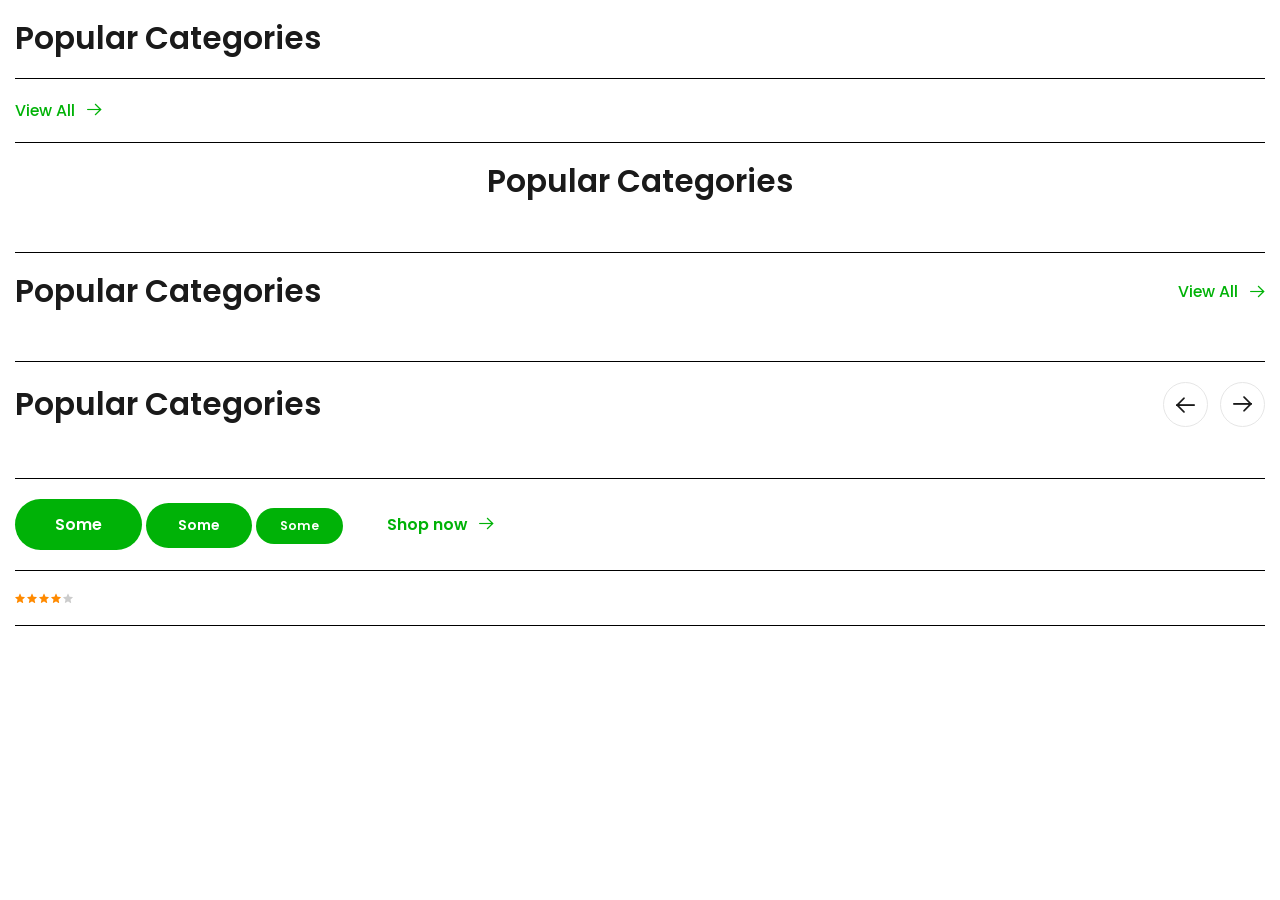
==== commit 3ac1165d: "feat:add client testimonials swiper" ====
--- a/_components.html
+++ b/_components.html
@@ -46,6 +46,18 @@
       <button class="button button--small">Some</button>
       <button class="button button--arrow button--white">Shop now</button>
       <!-- -------------------------------------- -->
+      <hr>
+      <form action="#" class="rating">
+        <div class="rating__items">
+          <input disabled type="radio" value="5" name="rating" class="rating__item">
+          <input disabled checked type="radio" value="4" name="rating" class="rating__item">
+          <input disabled type="radio" value="3" name="rating" class="rating__item">
+          <input disabled type="radio" value="2" name="rating" class="rating__item">
+          <input disabled type="radio" value="1" name="rating" class="rating__item">
+        </div>
+      </form>
+      <!-- -------------------------------------- -->
+      <hr>
     </div>
   </div>
 </body>
--- a/css/style.css
+++ b/css/style.css
@@ -203,48 +203,67 @@
 .title {
   color: #1a1a1a;
   line-height: 1.5;
+}
+@media (min-width: 84.375em) {
+  .title {
+    font-size: 32px;
+  }
+}
+@media (min-width: 20em) and (max-width: 84.375em) {
+  .title {
+    font-size: clamp( 22px , 18.8932038835px  +  0.9708737864vw , 32px );
+  }
+}
+@media (max-width: 20em) {
+  .title {
+    font-size: 22px;
+  }
+}
+.title {
   font-weight: 600;
   line-height: 1.2;
   line-height: 1.2;
 }
 @media (min-width: 84.375em) {
-  .title {
-    font-size: 32px;
-  }
-}
-@media (min-width: 20em) and (max-width: 84.375em) {
-  .title {
-    font-size: clamp( 22px , 18.8932038835px  +  0.9708737864vw , 32px );
-  }
-}
-@media (max-width: 20em) {
-  .title {
-    font-size: 22px;
+  .title--big {
+    font-size: 48px;
+  }
+}
+@media (min-width: 20em) and (max-width: 84.375em) {
+  .title--big {
+    font-size: clamp( 24px , 16.5436893204px  +  2.3300970874vw , 48px );
+  }
+}
+@media (max-width: 20em) {
+  .title--big {
+    font-size: 24px;
   }
 }
 .title--big {
   font-weight: 600;
   line-height: 1.2;
 }
-@media (min-width: 84.375em) {
-  .title--big {
-    font-size: 48px;
-  }
-}
-@media (min-width: 20em) and (max-width: 84.375em) {
-  .title--big {
-    font-size: clamp( 28px , 21.786407767px  +  1.9417475728vw , 48px );
-  }
-}
-@media (max-width: 20em) {
-  .title--big {
-    font-size: 28px;
-  }
-}
 
 .link-arrow {
   color: #00b207;
   line-height: 1.5;
+}
+@media (min-width: 84.375em) {
+  .link-arrow {
+    font-size: 16px;
+  }
+}
+@media (min-width: 20em) and (max-width: 84.375em) {
+  .link-arrow {
+    font-size: clamp( 14px , 13.3786407767px  +  0.1941747573vw , 16px );
+  }
+}
+@media (max-width: 20em) {
+  .link-arrow {
+    font-size: 14px;
+  }
+}
+.link-arrow {
   font-weight: 500;
   line-height: 1.5;
   display: -webkit-inline-box;
@@ -261,41 +280,28 @@
   -webkit-transition: color 0.3s;
   transition: color 0.3s;
 }
-@media (min-width: 84.375em) {
-  .link-arrow {
-    font-size: 16px;
-  }
-}
-@media (min-width: 20em) and (max-width: 84.375em) {
-  .link-arrow {
-    font-size: clamp( 14px , 13.3786407767px  +  0.1941747573vw , 16px );
-  }
-}
-@media (max-width: 20em) {
-  .link-arrow {
-    font-size: 14px;
-  }
-}
 .link-arrow::before {
   font-family: "iconfont";
   content: "\e900";
+}
+@media (min-width: 84.375em) {
+  .link-arrow::before {
+    font-size: 12px;
+  }
+}
+@media (min-width: 20em) and (max-width: 84.375em) {
+  .link-arrow::before {
+    font-size: clamp( 12px , 14.6213592233px  +  -0.1941747573vw , 14px );
+  }
+}
+@media (max-width: 20em) {
+  .link-arrow::before {
+    font-size: 14px;
+  }
+}
+.link-arrow::before {
   font-weight: 400;
   line-height: 1.3;
-}
-@media (min-width: 84.375em) {
-  .link-arrow::before {
-    font-size: 12px;
-  }
-}
-@media (min-width: 20em) and (max-width: 84.375em) {
-  .link-arrow::before {
-    font-size: clamp( 12px , 14.6213592233px  +  -0.1941747573vw , 14px );
-  }
-}
-@media (max-width: 20em) {
-  .link-arrow::before {
-    font-size: 14px;
-  }
 }
 @media (any-hover: hover) and (any-pointer: fine) {
   .link-arrow:hover, .link-arrow:focus-visible {
@@ -330,9 +336,7 @@
   }
 }
 .block-header--center {
-  -webkit-box-align: center;
-      -ms-flex-align: center;
-          align-items: center;
+  text-align: center;
 }
 .block-header__title {
   -webkit-box-flex: 1;
@@ -364,9 +368,6 @@
           align-items: center;
   -webkit-transition: background-color 0.3s, color 0.3s, border-color 0.3s;
   transition: background-color 0.3s, color 0.3s, border-color 0.3s;
-  font-weight: 400;
-  line-height: 1.5;
-  color: #1a1a1a;
 }
 @media (min-width: 84.375em) {
   .block-header__slider-arrow {
@@ -382,11 +383,19 @@
   .block-header__slider-arrow {
     font-size: 14px;
   }
+}
+.block-header__slider-arrow {
+  font-weight: 400;
+  line-height: 1.5;
+  color: #1a1a1a;
 }
 .block-header__slider-arrow--left {
   -webkit-transform: rotate(-180deg);
       -ms-transform: rotate(-180deg);
           transform: rotate(-180deg);
+}
+.block-header__slider-arrow.swiper-button-lock {
+  display: none;
 }
 @media (any-hover: hover) and (any-pointer: fine) {
   .block-header__slider-arrow:hover, .block-header__slider-arrow:focus-visible {
@@ -401,30 +410,47 @@
   padding-inline: 2.5rem;
   padding-block: 1rem;
   background-color: #00b207;
+}
+@media (min-width: 84.375em) {
+  .button {
+    font-size: 16px;
+  }
+}
+@media (min-width: 20em) and (max-width: 84.375em) {
+  .button {
+    font-size: clamp( 14px , 13.3786407767px  +  0.1941747573vw , 16px );
+  }
+}
+@media (max-width: 20em) {
+  .button {
+    font-size: 14px;
+  }
+}
+.button {
   font-weight: 600;
   line-height: 1.2;
   color: #fff;
   -webkit-transition: background-color 0.3s, color 0.3s;
   transition: background-color 0.3s, color 0.3s;
 }
-@media (min-width: 84.375em) {
-  .button {
-    font-size: 16px;
-  }
-}
-@media (min-width: 20em) and (max-width: 84.375em) {
-  .button {
-    font-size: clamp( 14px , 13.3786407767px  +  0.1941747573vw , 16px );
-  }
-}
-@media (max-width: 20em) {
-  .button {
-    font-size: 14px;
-  }
-}
 .button--white {
   background-color: #fff;
   color: #00b207;
+}
+@media (min-width: 84.375em) {
+  .button--middle {
+    font-size: 14px;
+  }
+}
+@media (min-width: 20em) and (max-width: 84.375em) {
+  .button--middle {
+    font-size: clamp( 14px , 14px  +  0vw , 14px );
+  }
+}
+@media (max-width: 20em) {
+  .button--middle {
+    font-size: 14px;
+  }
 }
 .button--middle {
   font-weight: 600;
@@ -433,17 +459,17 @@
   padding-block: 0.881875rem;
 }
 @media (min-width: 84.375em) {
-  .button--middle {
-    font-size: 14px;
-  }
-}
-@media (min-width: 20em) and (max-width: 84.375em) {
-  .button--middle {
-    font-size: clamp( 14px , 14px  +  0vw , 14px );
-  }
-}
-@media (max-width: 20em) {
-  .button--middle {
+  .button--small {
+    font-size: 12px;
+  }
+}
+@media (min-width: 20em) and (max-width: 84.375em) {
+  .button--small {
+    font-size: clamp( 12px , 14.6213592233px  +  -0.1941747573vw , 14px );
+  }
+}
+@media (max-width: 20em) {
+  .button--small {
     font-size: 14px;
   }
 }
@@ -452,21 +478,6 @@
   line-height: 1.3;
   padding-inline: 1.5rem;
   padding-block: 0.625rem;
-}
-@media (min-width: 84.375em) {
-  .button--small {
-    font-size: 12px;
-  }
-}
-@media (min-width: 20em) and (max-width: 84.375em) {
-  .button--small {
-    font-size: clamp( 12px , 14.6213592233px  +  -0.1941747573vw , 14px );
-  }
-}
-@media (max-width: 20em) {
-  .button--small {
-    font-size: 14px;
-  }
 }
 .button--arrow {
   display: -webkit-inline-box;
@@ -476,6 +487,9 @@
   -webkit-box-direction: reverse;
       -ms-flex-direction: row-reverse;
           flex-direction: row-reverse;
+  -webkit-box-pack: center;
+      -ms-flex-pack: center;
+          justify-content: center;
   gap: 0.75rem;
   -webkit-box-align: center;
       -ms-flex-align: center;
@@ -484,23 +498,25 @@
 .button--arrow::before {
   font-family: "iconfont";
   content: "\e900";
+}
+@media (min-width: 84.375em) {
+  .button--arrow::before {
+    font-size: 12px;
+  }
+}
+@media (min-width: 20em) and (max-width: 84.375em) {
+  .button--arrow::before {
+    font-size: clamp( 12px , 14.6213592233px  +  -0.1941747573vw , 14px );
+  }
+}
+@media (max-width: 20em) {
+  .button--arrow::before {
+    font-size: 14px;
+  }
+}
+.button--arrow::before {
   font-weight: 400;
   line-height: 1.3;
-}
-@media (min-width: 84.375em) {
-  .button--arrow::before {
-    font-size: 12px;
-  }
-}
-@media (min-width: 20em) and (max-width: 84.375em) {
-  .button--arrow::before {
-    font-size: clamp( 12px , 14.6213592233px  +  -0.1941747573vw , 14px );
-  }
-}
-@media (max-width: 20em) {
-  .button--arrow::before {
-    font-size: 14px;
-  }
 }
 @media (any-hover: hover) and (any-pointer: fine) {
   .button:hover, .button:focus-visible {
@@ -557,6 +573,1105 @@
   }
 }
 
+.rating {
+  display: -webkit-inline-box;
+  display: -ms-inline-flexbox;
+  display: inline-flex;
+  -webkit-box-align: center;
+      -ms-flex-align: center;
+          align-items: center;
+  gap: 0.3125rem;
+}
+.rating--big {
+  -webkit-box-align: start;
+      -ms-flex-align: start;
+          align-items: flex-start;
+}
+.rating--big .rating__item {
+  width: 0.9375rem;
+}
+.rating__items {
+  display: -webkit-inline-box;
+  display: -ms-inline-flexbox;
+  display: inline-flex;
+  -webkit-box-orient: horizontal;
+  -webkit-box-direction: reverse;
+      -ms-flex-direction: row-reverse;
+          flex-direction: row-reverse;
+  gap: 0.125rem;
+}
+.rating__item {
+  width: 0.625rem;
+  aspect-ratio: 1;
+  -webkit-appearance: none;
+     -moz-appearance: none;
+          appearance: none;
+  background: url(../img/icons/star.svg) 0 0/100% no-repeat;
+}
+.rating__item:checked, .rating__item:checked ~ * {
+  background: url(../img/icons/star-active.svg) 0 0/100% no-repeat;
+}
+@media (min-width: 84.375em) {
+  .rating__quantity {
+    font-size: 12px;
+  }
+}
+@media (min-width: 20em) and (max-width: 84.375em) {
+  .rating__quantity {
+    font-size: clamp( 12px , 14.6213592233px  +  -0.1941747573vw , 14px );
+  }
+}
+@media (max-width: 20em) {
+  .rating__quantity {
+    font-size: 14px;
+  }
+}
+.rating__quantity {
+  font-weight: 400;
+  line-height: 1.3;
+  color: #808080;
+}
+
+.products {
+  display: grid;
+  grid-template-columns: repeat(auto-fill, minmax(15.625rem, 1fr));
+}
+.item-products {
+  overflow: hidden;
+  outline: 0.0625rem solid #e6e6e6;
+  position: relative;
+  background-color: #fff;
+  -webkit-transition: all 0.3s;
+  transition: all 0.3s;
+}
+@media (min-width: 33.0625em) {
+  .item-products--big {
+    grid-column: span 2;
+    grid-row: span 2;
+  }
+}
+.item-products--big .item-products__labels {
+  top: 1.5rem;
+  left: 1.5rem;
+}
+.item-products--big .item-products__body {
+  padding: 0.75rem 0.75rem 1.5rem 0.75rem;
+  -webkit-box-orient: vertical;
+  -webkit-box-direction: normal;
+      -ms-flex-direction: column;
+          flex-direction: column;
+  text-align: center;
+  gap: 1.125rem;
+}
+@media (min-width: 84.375em) {
+  .item-products--big .item-products__title {
+    font-size: 18px;
+  }
+}
+@media (min-width: 20em) and (max-width: 84.375em) {
+  .item-products--big .item-products__title {
+    font-size: clamp( 16px , 15.3786407767px  +  0.1941747573vw , 18px );
+  }
+}
+@media (max-width: 20em) {
+  .item-products--big .item-products__title {
+    font-size: 16px;
+  }
+}
+.item-products--big .item-products__title {
+  font-weight: 400;
+  line-height: 1.5;
+}
+.item-products--big .item-products__prices {
+  -webkit-box-pack: center;
+      -ms-flex-pack: center;
+          justify-content: center;
+}
+@media (min-width: 84.375em) {
+  .item-products--big .item-products__current {
+    font-size: 24px;
+  }
+}
+@media (min-width: 20em) and (max-width: 84.375em) {
+  .item-products--big .item-products__current {
+    font-size: clamp( 20px , 18.7572815534px  +  0.3883495146vw , 24px );
+  }
+}
+@media (max-width: 20em) {
+  .item-products--big .item-products__current {
+    font-size: 20px;
+  }
+}
+.item-products--big .item-products__current {
+  font-weight: 500;
+  line-height: 1.5;
+}
+@media (min-width: 84.375em) {
+  .item-products--big .item-products__old {
+    font-size: 24px;
+  }
+}
+@media (min-width: 20em) and (max-width: 84.375em) {
+  .item-products--big .item-products__old {
+    font-size: clamp( 20px , 18.7572815534px  +  0.3883495146vw , 24px );
+  }
+}
+@media (max-width: 20em) {
+  .item-products--big .item-products__old {
+    font-size: 20px;
+  }
+}
+.item-products--big .item-products__old {
+  font-weight: 400;
+  line-height: 1.5;
+}
+.item-products--big .products__item__picture {
+  aspect-ratio: 527/448;
+}
+[data-touch] .item-products--big .add-to-cart {
+  background-color: #00b207;
+}
+@media (any-hover: hover) and (any-pointer: fine) {
+  .item-products:hover, .item-products:focus-visible {
+    z-index: 2;
+    outline: 0.0625rem solid #2c742f;
+    -webkit-box-shadow: 0 0 0.75rem 0 rgba(32, 181, 38, 0.32);
+            box-shadow: 0 0 0.75rem 0 rgba(32, 181, 38, 0.32);
+  }
+  .item-products:hover .add-to-cart, .item-products:focus-visible .add-to-cart {
+    background-color: #00b207;
+    color: #fff;
+  }
+  .item-products:hover .add-to-cart::before, .item-products:focus-visible .add-to-cart::before {
+    color: #fff;
+  }
+  .item-products:hover .item-products__title, .item-products:focus-visible .item-products__title {
+    color: #2c742f;
+  }
+  .item-products:hover .item-products__actions, .item-products:focus-visible .item-products__actions {
+    translate: 0 0;
+  }
+}
+.item-products__labels {
+  display: -webkit-box;
+  display: -ms-flexbox;
+  display: flex;
+  -ms-flex-wrap: wrap;
+      flex-wrap: wrap;
+  gap: 0.5rem;
+  position: absolute;
+  top: 1rem;
+  left: 1rem;
+}
+.item-products__label {
+  padding: 0.1875rem 0.5rem;
+  color: #fff;
+  border-radius: 0.25rem;
+}
+@media (min-width: 84.375em) {
+  .item-products__label {
+    font-size: 14px;
+  }
+}
+@media (min-width: 20em) and (max-width: 84.375em) {
+  .item-products__label {
+    font-size: clamp( 14px , 14px  +  0vw , 14px );
+  }
+}
+@media (max-width: 20em) {
+  .item-products__label {
+    font-size: 14px;
+  }
+}
+.item-products__label {
+  font-weight: 400;
+  line-height: 1.5;
+}
+.item-products__label span {
+  font-weight: 500;
+}
+.item-products__label--sale {
+  background-color: #ea4b48;
+  -webkit-transition: background-color 0.3s;
+  transition: background-color 0.3s;
+}
+@media (any-hover: hover) and (any-pointer: fine) {
+  .item-products__label--sale:hover, .item-products__label--sale:focus-visible {
+    background-color: #aa3634;
+  }
+}
+.item-products__label--best {
+  background-color: #2388ff;
+  -webkit-transition: background-color 0.3s;
+  transition: background-color 0.3s;
+}
+@media (any-hover: hover) and (any-pointer: fine) {
+  .item-products__label--best:hover, .item-products__label--best:focus-visible {
+    background-color: #1757a0;
+  }
+}
+.item-products__actions {
+  translate: 6.25rem 0;
+  display: -webkit-box;
+  display: -ms-flexbox;
+  display: flex;
+  -webkit-box-orient: vertical;
+  -webkit-box-direction: normal;
+      -ms-flex-direction: column;
+          flex-direction: column;
+  gap: 0.375rem;
+  position: absolute;
+  top: 1rem;
+  right: 1rem;
+  -webkit-transition: translate 0.3s;
+  transition: translate 0.3s;
+}
+[data-touch] .item-products__actions {
+  translate: 0 0;
+}
+.item-products__action {
+  border: 0.0625rem solid #f2f2f2;
+  border-radius: 50%;
+  width: 2.5rem;
+  aspect-ratio: 1;
+  display: -webkit-box;
+  display: -ms-flexbox;
+  display: flex;
+  -webkit-box-align: center;
+      -ms-flex-align: center;
+          align-items: center;
+  -webkit-box-pack: center;
+      -ms-flex-pack: center;
+          justify-content: center;
+  background-color: #fff;
+}
+@media (min-width: 84.375em) {
+  .item-products__action {
+    font-size: 20px;
+  }
+}
+@media (min-width: 20em) and (max-width: 84.375em) {
+  .item-products__action {
+    font-size: clamp( 18px , 17.3786407767px  +  0.1941747573vw , 20px );
+  }
+}
+@media (max-width: 20em) {
+  .item-products__action {
+    font-size: 18px;
+  }
+}
+.item-products__action {
+  font-weight: 400;
+  line-height: 1.5;
+  color: #1a1a1a;
+  -webkit-transition: background-color 0.3s, color 0.3s, border-color 0.3s;
+  transition: background-color 0.3s, color 0.3s, border-color 0.3s;
+  cursor: pointer;
+}
+@media (any-hover: hover) and (any-pointer: fine) {
+  .item-products__action:hover, .item-products__action:focus-visible {
+    border-color: #00b207;
+    background-color: #00b207;
+    color: #fff;
+  }
+}
+.item-products__picture {
+  display: -webkit-box;
+  display: -ms-flexbox;
+  display: flex;
+  -webkit-box-orient: vertical;
+  -webkit-box-direction: normal;
+      -ms-flex-direction: column;
+          flex-direction: column;
+  padding: 0.3125rem;
+  aspect-ratio: 259/235;
+}
+.item-products__image {
+  width: 100%;
+  height: 100%;
+  -o-object-fit: contain;
+     object-fit: contain;
+}
+.item-products__body {
+  padding: 0.75rem;
+  display: -webkit-box;
+  display: -ms-flexbox;
+  display: flex;
+  gap: 0.625rem;
+  -webkit-box-align: center;
+      -ms-flex-align: center;
+          align-items: center;
+}
+.item-products__content {
+  -webkit-box-flex: 1;
+      -ms-flex-positive: 1;
+          flex-grow: 1;
+  padding-right: 0.25rem;
+}
+.item-products__title {
+  color: #4d4d4d;
+  -webkit-transition: color 0.3s;
+  transition: color 0.3s;
+}
+@media (min-width: 84.375em) {
+  .item-products__title {
+    font-size: 14px;
+  }
+}
+@media (min-width: 20em) and (max-width: 84.375em) {
+  .item-products__title {
+    font-size: clamp( 14px , 14px  +  0vw , 14px );
+  }
+}
+@media (max-width: 20em) {
+  .item-products__title {
+    font-size: 14px;
+  }
+}
+.item-products__title {
+  font-weight: 400;
+  line-height: 1.5;
+}
+.item-products__prices {
+  display: -webkit-box;
+  display: -ms-flexbox;
+  display: flex;
+  gap: 0.125rem;
+  -webkit-box-align: center;
+      -ms-flex-align: center;
+          align-items: center;
+}
+.item-products__prices:not(:last-child) {
+  margin-bottom: 0.375rem;
+}
+@media (min-width: 84.375em) {
+  .item-products__current {
+    font-size: 16px;
+  }
+}
+@media (min-width: 20em) and (max-width: 84.375em) {
+  .item-products__current {
+    font-size: clamp( 14px , 13.3786407767px  +  0.1941747573vw , 16px );
+  }
+}
+@media (max-width: 20em) {
+  .item-products__current {
+    font-size: 14px;
+  }
+}
+.item-products__current {
+  font-weight: 500;
+  line-height: 1.5;
+  color: #1a1a1a;
+}
+@media (min-width: 84.375em) {
+  .item-products__old {
+    font-size: 16px;
+  }
+}
+@media (min-width: 20em) and (max-width: 84.375em) {
+  .item-products__old {
+    font-size: clamp( 14px , 13.3786407767px  +  0.1941747573vw , 16px );
+  }
+}
+@media (max-width: 20em) {
+  .item-products__old {
+    font-size: 14px;
+  }
+}
+.item-products__old {
+  font-weight: 400;
+  line-height: 1.5;
+  color: #999;
+  text-decoration: line-through;
+}
+.item-products__add-to-cart {
+  -webkit-transition: background-color 0.3s;
+  transition: background-color 0.3s;
+  width: 2.5rem;
+  aspect-ratio: 1;
+  background-color: #f2f2f2;
+  border-radius: 50%;
+  display: -webkit-box;
+  display: -ms-flexbox;
+  display: flex;
+  -webkit-box-align: center;
+      -ms-flex-align: center;
+          align-items: center;
+  -webkit-box-pack: center;
+      -ms-flex-pack: center;
+          justify-content: center;
+}
+[data-touch] .item-products__add-to-cart {
+  background-color: #00b207;
+}
+.item-products__add-to-cart::before {
+  -webkit-transition: color 0.3s;
+  transition: color 0.3s;
+  color: #1a1a1a;
+  font-size: 0.9375rem;
+  content: "\e902";
+  font-family: "iconfont";
+}
+[data-touch] .item-products__add-to-cart::before {
+  color: white;
+}
+.item-products__line-actions:not(:last-child) {
+  margin-bottom: 1.625rem;
+}
+.item-products__countdown {
+  max-width: 15.6875rem;
+  margin: 0 auto;
+}
+
+.line-actions {
+  display: -webkit-box;
+  display: -ms-flexbox;
+  display: flex;
+  gap: 0.5rem;
+  margin-top: -5.375rem;
+}
+@media (min-width: 84.375em) {
+  .line-actions {
+    padding-inline: 24px;
+  }
+}
+@media (min-width: 20em) and (max-width: 84.375em) {
+  .line-actions {
+    padding-inline: clamp( 15px , 12.2038834951px  +  0.8737864078vw , 24px );
+  }
+}
+@media (max-width: 20em) {
+  .line-actions {
+    padding-inline: 15px;
+  }
+}
+.line-actions__add-to-cart {
+  -webkit-box-flex: 1;
+      -ms-flex-positive: 1;
+          flex-grow: 1;
+  -webkit-transition: color 0.3s, background-color 0.3s;
+  transition: color 0.3s, background-color 0.3s;
+  background-color: #f2f2f2;
+  display: -webkit-box;
+  display: -ms-flexbox;
+  display: flex;
+  color: #1a1a1a;
+  -webkit-box-align: center;
+      -ms-flex-align: center;
+          align-items: center;
+  -webkit-box-pack: center;
+      -ms-flex-pack: center;
+          justify-content: center;
+  gap: 0.75rem;
+}
+[data-touch] .line-actions__add-to-cart {
+  background-color: #00b207;
+  color: #fff;
+}
+@media (max-width: 22.5em) {
+  .line-actions__add-to-cart > span {
+    display: none;
+  }
+}
+.line-actions__add-to-cart::after {
+  -webkit-transition: color 0.3s;
+  transition: color 0.3s;
+  font-size: 0.9375rem;
+  content: "\e902";
+  font-family: "iconfont";
+  /*   [data-touch] & {
+    color: white;
+  } */
+}
+.line-actions__item {
+  width: 2.875rem;
+  aspect-ratio: 1;
+  border-radius: 50%;
+  background-color: #f2f2f2;
+  color: #1a1a1a;
+  display: -webkit-box;
+  display: -ms-flexbox;
+  display: flex;
+  -webkit-box-align: center;
+      -ms-flex-align: center;
+          align-items: center;
+  -webkit-box-pack: center;
+      -ms-flex-pack: center;
+          justify-content: center;
+}
+@media (min-width: 84.375em) {
+  .line-actions__item {
+    font-size: 20px;
+  }
+}
+@media (min-width: 20em) and (max-width: 84.375em) {
+  .line-actions__item {
+    font-size: clamp( 18px , 17.3786407767px  +  0.1941747573vw , 20px );
+  }
+}
+@media (max-width: 20em) {
+  .line-actions__item {
+    font-size: 18px;
+  }
+}
+.line-actions__item {
+  font-weight: 700;
+  line-height: 1.5;
+  -webkit-transition: color 0.3s, background-color 0.3s;
+  transition: color 0.3s, background-color 0.3s;
+}
+@media (any-hover: hover) and (any-pointer: fine) {
+  .line-actions__item:hover, .line-actions__item:focus-visible {
+    background-color: #00b207;
+    color: #fff;
+  }
+}
+
+@media (min-width: 84.375em) {
+  .countdown--mini .countdown__digits {
+    font-size: 18px;
+  }
+}
+@media (min-width: 20em) and (max-width: 84.375em) {
+  .countdown--mini .countdown__digits {
+    font-size: clamp( 16px , 15.3786407767px  +  0.1941747573vw , 18px );
+  }
+}
+@media (max-width: 20em) {
+  .countdown--mini .countdown__digits {
+    font-size: 16px;
+  }
+}
+.countdown--mini .countdown__digits {
+  font-weight: 500;
+  line-height: 1.5;
+  color: #1a1a1a;
+}
+.countdown--mini .countdown__labels {
+  color: #999;
+  font-size: 0.625rem;
+}
+.countdown__label {
+  text-align: center;
+  font-size: 0.875rem;
+  color: #999;
+}
+.countdown__label:not(:last-child) {
+  margin-bottom: 0.5rem;
+}
+.countdown__timer {
+  text-align: center;
+}
+.countdown__digits {
+  display: -webkit-box;
+  display: -ms-flexbox;
+  display: flex;
+}
+@media (min-width: 84.375em) {
+  .countdown__digits {
+    font-size: 24px;
+  }
+}
+@media (min-width: 20em) and (max-width: 84.375em) {
+  .countdown__digits {
+    font-size: clamp( 20px , 18.7572815534px  +  0.3883495146vw , 24px );
+  }
+}
+@media (max-width: 20em) {
+  .countdown__digits {
+    font-size: 20px;
+  }
+}
+.countdown__digits {
+  font-weight: 400;
+  line-height: 1.5;
+}
+.countdown__digits:not(:last-child) {
+  margin-bottom: 0.25rem;
+}
+.countdown__digits span {
+  position: relative;
+  -webkit-box-flex: 1;
+      -ms-flex-positive: 1;
+          flex-grow: 1;
+  -ms-flex-preferred-size: 1.25rem;
+      flex-basis: 1.25rem;
+}
+.countdown__digits span:not(:last-child)::after {
+  content: ":";
+  position: absolute;
+  right: 0;
+  top: 50%;
+  translate: 0 -50%;
+}
+.countdown__labels {
+  display: -webkit-box;
+  display: -ms-flexbox;
+  display: flex;
+  font-size: 0.75rem;
+  text-transform: uppercase;
+}
+.countdown__labels span {
+  -webkit-box-flex: 1;
+      -ms-flex-positive: 1;
+          flex-grow: 1;
+  -ms-flex-preferred-size: 1.25rem;
+      flex-basis: 1.25rem;
+}
+
+.sale-banner__container:hover .sale-banner__image, .sale-banner__container:focus-visible .sale-banner__image {
+  scale: 1.03;
+}
+.sale-banner__body {
+  position: relative;
+  border-radius: 0.625rem;
+  overflow: hidden;
+  display: -webkit-box;
+  display: -ms-flexbox;
+  display: flex;
+  -webkit-box-pack: end;
+      -ms-flex-pack: end;
+          justify-content: flex-end;
+  background-color: #000;
+}
+@media (max-width: 37.5em) {
+  .sale-banner__body {
+    -webkit-box-pack: center;
+        -ms-flex-pack: center;
+            justify-content: center;
+  }
+}
+@media (min-width: 84.375em) {
+  .sale-banner__body {
+    padding-block: 60px;
+  }
+}
+@media (min-width: 20em) and (max-width: 84.375em) {
+  .sale-banner__body {
+    padding-block: clamp( 20px , 7.572815534px  +  3.8834951456vw , 60px );
+  }
+}
+@media (max-width: 20em) {
+  .sale-banner__body {
+    padding-block: 20px;
+  }
+}
+@media (min-width: 84.375em) {
+  .sale-banner__body {
+    padding-inline: 50px;
+  }
+}
+@media (min-width: 20em) and (max-width: 84.375em) {
+  .sale-banner__body {
+    padding-inline: clamp( 20px , 10.6796116505px  +  2.9126213592vw , 50px );
+  }
+}
+@media (max-width: 20em) {
+  .sale-banner__body {
+    padding-inline: 20px;
+  }
+}
+.sale-banner__content {
+  position: relative;
+  z-index: 2;
+  max-width: 21.875rem;
+}
+.sale-banner__content > * {
+  margin-bottom: 0.75rem;
+}
+.sale-banner__content > *:last-child {
+  margin-bottom: 0;
+}
+@media (min-width: 37.5em) {
+  .sale-banner__content {
+    max-width: 36.147541%;
+  }
+}
+.sale-banner__title {
+  color: #fff;
+}
+@media (min-width: 84.375em) {
+  .sale-banner__title {
+    font-size: 18px;
+  }
+}
+@media (min-width: 20em) and (max-width: 84.375em) {
+  .sale-banner__title {
+    font-size: clamp( 16px , 15.3786407767px  +  0.1941747573vw , 18px );
+  }
+}
+@media (max-width: 20em) {
+  .sale-banner__title {
+    font-size: 16px;
+  }
+}
+.sale-banner__title {
+  font-weight: 500;
+  line-height: 1.5;
+  text-transform: uppercase;
+  line-height: 1;
+}
+.sale-banner__value {
+  color: #fff;
+}
+@media (min-width: 84.375em) {
+  .sale-banner__value {
+    font-size: 56px;
+  }
+}
+@media (min-width: 20em) and (max-width: 84.375em) {
+  .sale-banner__value {
+    font-size: clamp( 32px , 24.5436893204px  +  2.3300970874vw , 56px );
+  }
+}
+@media (max-width: 20em) {
+  .sale-banner__value {
+    font-size: 32px;
+  }
+}
+.sale-banner__value {
+  font-weight: 400;
+  line-height: 1.2;
+  margin-bottom: 1rem;
+}
+.sale-banner__value span {
+  color: #ff8a00;
+  font-weight: 600;
+}
+@media (min-width: 84.375em) {
+  .sale-banner__text {
+    font-size: 16px;
+  }
+}
+@media (min-width: 20em) and (max-width: 84.375em) {
+  .sale-banner__text {
+    font-size: clamp( 14px , 13.3786407767px  +  0.1941747573vw , 16px );
+  }
+}
+@media (max-width: 20em) {
+  .sale-banner__text {
+    font-size: 14px;
+  }
+}
+.sale-banner__text {
+  font-weight: 400;
+  line-height: 1.5;
+}
+@media (min-width: 84.375em) {
+  .sale-banner__text {
+    margin-bottom: 28px;
+  }
+}
+@media (min-width: 20em) and (max-width: 84.375em) {
+  .sale-banner__text {
+    margin-bottom: clamp( 15px , 10.9611650485px  +  1.2621359223vw , 28px );
+  }
+}
+@media (max-width: 20em) {
+  .sale-banner__text {
+    margin-bottom: 15px;
+  }
+}
+@media (max-width: 37.5em) {
+  .sale-banner__text {
+    color: #999;
+  }
+}
+@media (max-width: 37.5em) {
+  .sale-banner__button {
+    width: 100%;
+  }
+}
+.sale-banner__image {
+  position: absolute;
+  width: 100%;
+  height: 100%;
+  top: 0;
+  left: 0;
+  -o-object-fit: cover;
+     object-fit: cover;
+  -o-object-position: left;
+     object-position: left;
+  -webkit-transition: scale 0.3s;
+  transition: scale 0.3s;
+}
+@media (max-width: 73.75em) {
+  .sale-banner__image {
+    -o-object-position: center;
+       object-position: center;
+  }
+}
+@media (max-width: 37.5em) {
+  .sale-banner__image {
+    opacity: 0.3;
+  }
+}
+
+.items-news {
+  display: grid;
+  grid-template-columns: repeat(auto-fill, minmax(min(19.5625rem, 100%), 1fr));
+  gap: 1.5rem;
+}
+.item-news {
+  overflow: hidden;
+  border-radius: 0.5rem;
+  outline: 0.0625rem solid #e6e6e6;
+  background-color: #fff;
+  display: -webkit-box;
+  display: -ms-flexbox;
+  display: flex;
+  -webkit-box-orient: vertical;
+  -webkit-box-direction: normal;
+      -ms-flex-direction: column;
+          flex-direction: column;
+  -webkit-transition: -webkit-box-shadow 0.3s;
+  transition: -webkit-box-shadow 0.3s;
+  transition: box-shadow 0.3s;
+  transition: box-shadow 0.3s, -webkit-box-shadow 0.3s;
+}
+@media (any-hover: hover) and (any-pointer: fine) {
+  .item-news:hover, .item-news:focus-visible {
+    outline: 0.0625rem solid transparent;
+    -webkit-box-shadow: 0 1.25rem 3.125rem rgba(0, 0, 0, 0.08);
+            box-shadow: 0 1.25rem 3.125rem rgba(0, 0, 0, 0.08);
+  }
+}
+.item-news__header {
+  position: relative;
+  aspect-ratio: 424/324;
+  overflow: hidden;
+  background-color: #f7f7f7;
+}
+.item-news__image {
+  position: relative;
+  width: 100%;
+  height: 100%;
+  top: 0;
+  left: 0;
+  -o-object-fit: cover;
+     object-fit: cover;
+  -webkit-transition: scale 0.3s;
+  transition: scale 0.3s;
+}
+@media (any-hover: hover) and (any-pointer: fine) {
+  .item-news__image:hover, .item-news__image:focus-visible {
+    scale: 1.03;
+  }
+}
+.item-news__date {
+  position: absolute;
+}
+@media (min-width: 84.375em) {
+  .item-news__date {
+    font-size: 20px;
+  }
+}
+@media (min-width: 20em) and (max-width: 84.375em) {
+  .item-news__date {
+    font-size: clamp( 18px , 17.3786407767px  +  0.1941747573vw , 20px );
+  }
+}
+@media (max-width: 20em) {
+  .item-news__date {
+    font-size: 18px;
+  }
+}
+.item-news__date {
+  font-weight: 500;
+  line-height: 1.5;
+}
+@media (min-width: 84.375em) {
+  .item-news__date {
+    left: 24px;
+  }
+}
+@media (min-width: 20em) and (max-width: 84.375em) {
+  .item-news__date {
+    left: clamp( 10px , 5.6504854369px  +  1.359223301vw , 24px );
+  }
+}
+@media (max-width: 20em) {
+  .item-news__date {
+    left: 10px;
+  }
+}
+@media (min-width: 84.375em) {
+  .item-news__date {
+    bottom: 24px;
+  }
+}
+@media (min-width: 20em) and (max-width: 84.375em) {
+  .item-news__date {
+    bottom: clamp( 10px , 5.6504854369px  +  1.359223301vw , 24px );
+  }
+}
+@media (max-width: 20em) {
+  .item-news__date {
+    bottom: 10px;
+  }
+}
+.item-news__date {
+  background-color: #fff;
+  border-radius: 0.5rem;
+  display: -webkit-box;
+  display: -ms-flexbox;
+  display: flex;
+  -webkit-box-orient: vertical;
+  -webkit-box-direction: normal;
+      -ms-flex-direction: column;
+          flex-direction: column;
+  -webkit-box-align: center;
+      -ms-flex-align: center;
+          align-items: center;
+  padding: 0.3125rem;
+  aspect-ratio: 1;
+  width: 3.625rem;
+  color: #1a1a1a;
+}
+@media (min-width: 84.375em) {
+  .item-news__date small {
+    font-size: 12px;
+  }
+}
+@media (min-width: 20em) and (max-width: 84.375em) {
+  .item-news__date small {
+    font-size: clamp( 12px , 14.6213592233px  +  -0.1941747573vw , 14px );
+  }
+}
+@media (max-width: 20em) {
+  .item-news__date small {
+    font-size: 14px;
+  }
+}
+.item-news__date small {
+  font-weight: 500;
+  line-height: 1.3;
+  text-transform: uppercase;
+  color: #808080;
+}
+@media (min-width: 84.375em) {
+  .item-news__body {
+    padding: 24px;
+  }
+}
+@media (min-width: 20em) and (max-width: 84.375em) {
+  .item-news__body {
+    padding: clamp( 15px , 12.2038834951px  +  0.8737864078vw , 24px );
+  }
+}
+@media (max-width: 20em) {
+  .item-news__body {
+    padding: 15px;
+  }
+}
+.item-news__body {
+  display: -webkit-box;
+  display: -ms-flexbox;
+  display: flex;
+  -webkit-box-orient: vertical;
+  -webkit-box-direction: normal;
+      -ms-flex-direction: column;
+          flex-direction: column;
+  -webkit-box-align: start;
+      -ms-flex-align: start;
+          align-items: flex-start;
+  -webkit-box-flex: 1;
+      -ms-flex-positive: 1;
+          flex-grow: 1;
+}
+.item-news__body > * {
+  margin-bottom: 0.5rem;
+}
+.item-news__body > *:last-child {
+  margin-bottom: 0rem;
+}
+.item-news__tags {
+  display: -webkit-box;
+  display: -ms-flexbox;
+  display: flex;
+  -ms-flex-wrap: wrap;
+      flex-wrap: wrap;
+  gap: 0.3125rem 1rem;
+}
+.item-news__tag {
+  color: #4d4d4d;
+}
+@media (min-width: 84.375em) {
+  .item-news__tag {
+    font-size: 14px;
+  }
+}
+@media (min-width: 20em) and (max-width: 84.375em) {
+  .item-news__tag {
+    font-size: clamp( 14px , 14px  +  0vw , 14px );
+  }
+}
+@media (max-width: 20em) {
+  .item-news__tag {
+    font-size: 14px;
+  }
+}
+.item-news__tag {
+  font-weight: 400;
+  line-height: 1.5;
+  display: -webkit-box;
+  display: -ms-flexbox;
+  display: flex;
+  -webkit-box-align: center;
+      -ms-flex-align: center;
+          align-items: center;
+  gap: 0.1875rem;
+  -webkit-transition: color 0.3s;
+  transition: color 0.3s;
+}
+.item-news__tag::before {
+  -webkit-transition: color 0.3s;
+  transition: color 0.3s;
+  color: #b3b3b3;
+}
+@media (any-hover: hover) and (any-pointer: fine) {
+  .item-news__tag:hover, .item-news__tag:focus-visible {
+    color: #2c742f;
+  }
+  .item-news__tag:hover::before, .item-news__tag:focus-visible::before {
+    color: #2c742f;
+  }
+}
+.item-news__title {
+  margin-bottom: 1.25rem;
+  -webkit-box-flex: 1;
+      -ms-flex-positive: 1;
+          flex-grow: 1;
+}
+.item-news__link-title {
+  -webkit-transition: color 0.3s;
+  transition: color 0.3s;
+}
+@media (min-width: 84.375em) {
+  .item-news__link-title {
+    font-size: 18px;
+  }
+}
+@media (min-width: 20em) and (max-width: 84.375em) {
+  .item-news__link-title {
+    font-size: clamp( 16px , 15.3786407767px  +  0.1941747573vw , 18px );
+  }
+}
+@media (max-width: 20em) {
+  .item-news__link-title {
+    font-size: 16px;
+  }
+}
+.item-news__link-title {
+  font-weight: 500;
+  line-height: 1.5;
+}
+@media (any-hover: hover) and (any-pointer: fine) {
+  .item-news__link-title:hover, .item-news__link-title:focus-visible {
+    color: #2c742f;
+  }
+}
 .header {
   position: sticky;
   top: 0;
@@ -603,48 +1718,52 @@
       -ms-flex-align: center;
           align-items: center;
   gap: 0.5rem;
+}
+@media (min-width: 84.375em) {
+  .top-header__link-location {
+    font-size: 12px;
+  }
+}
+@media (min-width: 20em) and (max-width: 84.375em) {
+  .top-header__link-location {
+    font-size: clamp( 12px , 14.6213592233px  +  -0.1941747573vw , 14px );
+  }
+}
+@media (max-width: 20em) {
+  .top-header__link-location {
+    font-size: 14px;
+  }
+}
+.top-header__link-location {
   font-weight: 400;
   line-height: 1.3;
   -webkit-transition: color 0.3s;
   transition: color 0.3s;
 }
-@media (min-width: 84.375em) {
-  .top-header__link-location {
-    font-size: 12px;
-  }
-}
-@media (min-width: 20em) and (max-width: 84.375em) {
-  .top-header__link-location {
-    font-size: clamp( 12px , 14.6213592233px  +  -0.1941747573vw , 14px );
-  }
-}
-@media (max-width: 20em) {
-  .top-header__link-location {
-    font-size: 14px;
-  }
-}
 .top-header__link-location::before {
   -ms-flex-item-align: start;
       align-self: flex-start;
+}
+@media (min-width: 84.375em) {
+  .top-header__link-location::before {
+    font-size: 18px;
+  }
+}
+@media (min-width: 20em) and (max-width: 84.375em) {
+  .top-header__link-location::before {
+    font-size: clamp( 16px , 15.3786407767px  +  0.1941747573vw , 18px );
+  }
+}
+@media (max-width: 20em) {
+  .top-header__link-location::before {
+    font-size: 16px;
+  }
+}
+.top-header__link-location::before {
   font-weight: 400;
   line-height: 1.5;
   -ms-flex-negative: 0;
       flex-shrink: 0;
-}
-@media (min-width: 84.375em) {
-  .top-header__link-location::before {
-    font-size: 18px;
-  }
-}
-@media (min-width: 20em) and (max-width: 84.375em) {
-  .top-header__link-location::before {
-    font-size: clamp( 16px , 15.3786407767px  +  0.1941747573vw , 18px );
-  }
-}
-@media (max-width: 20em) {
-  .top-header__link-location::before {
-    font-size: 16px;
-  }
 }
 @media (any-hover: hover) and (any-pointer: fine) {
   .top-header__link-location:hover, .top-header__link-location:focus-visible {
@@ -756,23 +1875,25 @@
   -webkit-appearance: none;
      -moz-appearance: none;
           appearance: none;
+}
+@media (min-width: 84.375em) {
+  .lang-currency__select {
+    font-size: 12px;
+  }
+}
+@media (min-width: 20em) and (max-width: 84.375em) {
+  .lang-currency__select {
+    font-size: clamp( 12px , 14.6213592233px  +  -0.1941747573vw , 14px );
+  }
+}
+@media (max-width: 20em) {
+  .lang-currency__select {
+    font-size: 14px;
+  }
+}
+.lang-currency__select {
   font-weight: 400;
   line-height: 1.3;
-}
-@media (min-width: 84.375em) {
-  .lang-currency__select {
-    font-size: 12px;
-  }
-}
-@media (min-width: 20em) and (max-width: 84.375em) {
-  .lang-currency__select {
-    font-size: clamp( 12px , 14.6213592233px  +  -0.1941747573vw , 14px );
-  }
-}
-@media (max-width: 20em) {
-  .lang-currency__select {
-    font-size: 14px;
-  }
 }
 @media (max-width: 47.99875em) {
   .lang-currency__select {
@@ -801,24 +1922,24 @@
     color: #1a1a1a;
   }
 }
+@media (min-width: 84.375em) {
+  .auth-top-header {
+    font-size: 12px;
+  }
+}
+@media (min-width: 20em) and (max-width: 84.375em) {
+  .auth-top-header {
+    font-size: clamp( 12px , 14.6213592233px  +  -0.1941747573vw , 14px );
+  }
+}
+@media (max-width: 20em) {
+  .auth-top-header {
+    font-size: 14px;
+  }
+}
 .auth-top-header {
   font-weight: 400;
   line-height: 1.3;
-}
-@media (min-width: 84.375em) {
-  .auth-top-header {
-    font-size: 12px;
-  }
-}
-@media (min-width: 20em) and (max-width: 84.375em) {
-  .auth-top-header {
-    font-size: clamp( 12px , 14.6213592233px  +  -0.1941747573vw , 14px );
-  }
-}
-@media (max-width: 20em) {
-  .auth-top-header {
-    font-size: 14px;
-  }
 }
 @media (any-hover: hover) and (any-pointer: fine) {
   .auth-top-header__link:hover, .auth-top-header__link:focus-visible {
@@ -915,25 +2036,25 @@
           align-items: center;
   gap: 0.5rem;
 }
+@media (min-width: 84.375em) {
+  .logo-header__text {
+    font-size: 32px;
+  }
+}
+@media (min-width: 20em) and (max-width: 84.375em) {
+  .logo-header__text {
+    font-size: clamp( 22px , 18.8932038835px  +  0.9708737864vw , 32px );
+  }
+}
+@media (max-width: 20em) {
+  .logo-header__text {
+    font-size: 22px;
+  }
+}
 .logo-header__text {
   font-weight: 500;
   line-height: 1.2;
   color: #002603;
-}
-@media (min-width: 84.375em) {
-  .logo-header__text {
-    font-size: 32px;
-  }
-}
-@media (min-width: 20em) and (max-width: 84.375em) {
-  .logo-header__text {
-    font-size: clamp( 22px , 18.8932038835px  +  0.9708737864vw , 32px );
-  }
-}
-@media (max-width: 20em) {
-  .logo-header__text {
-    font-size: 22px;
-  }
 }
 @media (max-width: 23.75em) {
   .logo-header__text {
@@ -977,27 +2098,29 @@
 .search-header::before {
   position: absolute;
   pointer-events: none;
+}
+@media (min-width: 84.375em) {
+  .search-header::before {
+    font-size: 16px;
+  }
+}
+@media (min-width: 20em) and (max-width: 84.375em) {
+  .search-header::before {
+    font-size: clamp( 14px , 13.3786407767px  +  0.1941747573vw , 16px );
+  }
+}
+@media (max-width: 20em) {
+  .search-header::before {
+    font-size: 14px;
+  }
+}
+.search-header::before {
   font-weight: 400;
   line-height: 1.5;
   color: #1a1a1a;
   top: 50%;
   left: 1.09375rem;
   translate: 0 -50%;
-}
-@media (min-width: 84.375em) {
-  .search-header::before {
-    font-size: 16px;
-  }
-}
-@media (min-width: 20em) and (max-width: 84.375em) {
-  .search-header::before {
-    font-size: clamp( 14px , 13.3786407767px  +  0.1941747573vw , 16px );
-  }
-}
-@media (max-width: 20em) {
-  .search-header::before {
-    font-size: 14px;
-  }
 }
 .search-header__input {
   background-color: #fff;
@@ -1006,8 +2129,6 @@
   border-radius: 0.375rem 0 0 0.375rem;
   height: 2.8125rem;
   color: #1a1a1a;
-  font-weight: 400;
-  line-height: 1.5;
 }
 @media (min-width: 84.375em) {
   .search-header__input {
@@ -1023,6 +2144,10 @@
   .search-header__input {
     font-size: 14px;
   }
+}
+.search-header__input {
+  font-weight: 400;
+  line-height: 1.5;
 }
 .search-header__input::-webkit-input-placeholder {
   -webkit-transition: opacity 0.1s;
@@ -1090,24 +2215,24 @@
   -webkit-transition: color 0.3s;
   transition: color 0.3s;
 }
+@media (min-width: 84.375em) {
+  .actions-header__favorite::before {
+    font-size: 24px;
+  }
+}
+@media (min-width: 20em) and (max-width: 84.375em) {
+  .actions-header__favorite::before {
+    font-size: clamp( 20px , 18.7572815534px  +  0.3883495146vw , 24px );
+  }
+}
+@media (max-width: 20em) {
+  .actions-header__favorite::before {
+    font-size: 20px;
+  }
+}
 .actions-header__favorite::before {
   font-weight: 400;
   line-height: 1.5;
-}
-@media (min-width: 84.375em) {
-  .actions-header__favorite::before {
-    font-size: 24px;
-  }
-}
-@media (min-width: 20em) and (max-width: 84.375em) {
-  .actions-header__favorite::before {
-    font-size: clamp( 20px , 18.7572815534px  +  0.3883495146vw , 24px );
-  }
-}
-@media (max-width: 20em) {
-  .actions-header__favorite::before {
-    font-size: 20px;
-  }
 }
 @media (min-width: 47.99875em) {
   .actions-header__favorite:not(:last-child)::after {
@@ -1137,25 +2262,27 @@
 }
 .cart-header__icon {
   color: #1a1a1a;
+}
+@media (min-width: 84.375em) {
+  .cart-header__icon {
+    font-size: 24px;
+  }
+}
+@media (min-width: 20em) and (max-width: 84.375em) {
+  .cart-header__icon {
+    font-size: clamp( 20px , 18.7572815534px  +  0.3883495146vw , 24px );
+  }
+}
+@media (max-width: 20em) {
+  .cart-header__icon {
+    font-size: 20px;
+  }
+}
+.cart-header__icon {
   font-weight: 400;
   line-height: 1.5;
   position: relative;
   translate: 0 0.1875rem;
-}
-@media (min-width: 84.375em) {
-  .cart-header__icon {
-    font-size: 24px;
-  }
-}
-@media (min-width: 20em) and (max-width: 84.375em) {
-  .cart-header__icon {
-    font-size: clamp( 20px , 18.7572815534px  +  0.3883495146vw , 24px );
-  }
-}
-@media (max-width: 20em) {
-  .cart-header__icon {
-    font-size: 20px;
-  }
 }
 .cart-header__icon span {
   display: -webkit-box;
@@ -1196,21 +2323,38 @@
 }
 .cart-header__label {
   color: #4d4d4d;
+}
+@media (min-width: 84.375em) {
+  .cart-header__label {
+    font-size: 11px;
+  }
+}
+@media (min-width: 20em) and (max-width: 84.375em) {
+  .cart-header__label {
+    font-size: clamp( 11px , 14.932038835px  +  -0.2912621359vw , 14px );
+  }
+}
+@media (max-width: 20em) {
+  .cart-header__label {
+    font-size: 14px;
+  }
+}
+.cart-header__label {
   font-weight: 400;
   line-height: 1.2;
 }
 @media (min-width: 84.375em) {
-  .cart-header__label {
-    font-size: 11px;
-  }
-}
-@media (min-width: 20em) and (max-width: 84.375em) {
-  .cart-header__label {
-    font-size: clamp( 11px , 14.932038835px  +  -0.2912621359vw , 14px );
-  }
-}
-@media (max-width: 20em) {
-  .cart-header__label {
+  .cart-header__value {
+    font-size: 14px;
+  }
+}
+@media (min-width: 20em) and (max-width: 84.375em) {
+  .cart-header__value {
+    font-size: clamp( 14px , 14px  +  0vw , 14px );
+  }
+}
+@media (max-width: 20em) {
+  .cart-header__value {
     font-size: 14px;
   }
 }
@@ -1219,21 +2363,6 @@
   line-height: 1.5;
   line-height: 1;
   color: #1a1a1a;
-}
-@media (min-width: 84.375em) {
-  .cart-header__value {
-    font-size: 14px;
-  }
-}
-@media (min-width: 20em) and (max-width: 84.375em) {
-  .cart-header__value {
-    font-size: clamp( 14px , 14px  +  0vw , 14px );
-  }
-}
-@media (max-width: 20em) {
-  .cart-header__value {
-    font-size: 14px;
-  }
 }
 @media (any-hover: hover) and (any-pointer: fine) {
   .cart-header:hover .cart-header__icon,
@@ -1247,7 +2376,6 @@
 
 .bottom-header {
   position: relative;
-  background-color: #333;
 }
 .bottom-header::before {
   content: "";
@@ -1258,6 +2386,9 @@
   z-index: 2;
   top: 0;
   left: 0;
+}
+.bottom-header {
+  background-color: #333;
 }
 .bottom-header__container {
   display: -webkit-box;
@@ -1287,50 +2418,52 @@
   -ms-flex-negative: 0;
       flex-shrink: 0;
   gap: 0.66875rem;
+}
+@media (min-width: 84.375em) {
+  .bottom-header__phone {
+    font-size: 14px;
+  }
+}
+@media (min-width: 20em) and (max-width: 84.375em) {
+  .bottom-header__phone {
+    font-size: clamp( 14px , 14px  +  0vw , 14px );
+  }
+}
+@media (max-width: 20em) {
+  .bottom-header__phone {
+    font-size: 14px;
+  }
+}
+.bottom-header__phone {
   font-weight: 500;
   line-height: 1.5;
   color: #fff;
   -webkit-transition: color 0.3s;
   transition: color 0.3s;
-}
-@media (min-width: 84.375em) {
-  .bottom-header__phone {
-    font-size: 14px;
-  }
-}
-@media (min-width: 20em) and (max-width: 84.375em) {
-  .bottom-header__phone {
-    font-size: clamp( 14px , 14px  +  0vw , 14px );
-  }
-}
-@media (max-width: 20em) {
-  .bottom-header__phone {
-    font-size: 14px;
-  }
 }
 .bottom-header__phone:not(.--dynamic) {
   padding-block: 1.21875rem;
   -ms-flex-item-align: start;
       align-self: flex-start;
 }
+@media (min-width: 84.375em) {
+  .bottom-header__phone::before {
+    font-size: 20px;
+  }
+}
+@media (min-width: 20em) and (max-width: 84.375em) {
+  .bottom-header__phone::before {
+    font-size: clamp( 18px , 17.3786407767px  +  0.1941747573vw , 20px );
+  }
+}
+@media (max-width: 20em) {
+  .bottom-header__phone::before {
+    font-size: 18px;
+  }
+}
 .bottom-header__phone::before {
   font-weight: 400;
   line-height: 1.5;
-}
-@media (min-width: 84.375em) {
-  .bottom-header__phone::before {
-    font-size: 20px;
-  }
-}
-@media (min-width: 20em) and (max-width: 84.375em) {
-  .bottom-header__phone::before {
-    font-size: clamp( 18px , 17.3786407767px  +  0.1941747573vw , 20px );
-  }
-}
-@media (max-width: 20em) {
-  .bottom-header__phone::before {
-    font-size: 18px;
-  }
 }
 @media (any-hover: hover) and (any-pointer: fine) {
   .bottom-header__phone:hover, .bottom-header__phone:focus-visible {
@@ -1444,26 +2577,28 @@
   -webkit-box-align: center;
       -ms-flex-align: center;
           align-items: center;
+}
+@media (min-width: 84.375em) {
+  .menu__link {
+    font-size: 14px;
+  }
+}
+@media (min-width: 20em) and (max-width: 84.375em) {
+  .menu__link {
+    font-size: clamp( 14px , 14px  +  0vw , 14px );
+  }
+}
+@media (max-width: 20em) {
+  .menu__link {
+    font-size: 14px;
+  }
+}
+.menu__link {
   font-weight: 500;
   line-height: 1.5;
   padding-block: 1rem;
   position: relative;
   z-index: 2;
-}
-@media (min-width: 84.375em) {
-  .menu__link {
-    font-size: 14px;
-  }
-}
-@media (min-width: 20em) and (max-width: 84.375em) {
-  .menu__link {
-    font-size: clamp( 14px , 14px  +  0vw , 14px );
-  }
-}
-@media (max-width: 20em) {
-  .menu__link {
-    font-size: 14px;
-  }
 }
 @media (max-width: 47.99875em) {
   .menu__link {
@@ -1519,25 +2654,25 @@
     margin-bottom: 0.9375rem;
   }
 }
+@media (min-width: 84.375em) {
+  .sub-menu__link {
+    font-size: 16px;
+  }
+}
+@media (min-width: 20em) and (max-width: 84.375em) {
+  .sub-menu__link {
+    font-size: clamp( 14px , 13.3786407767px  +  0.1941747573vw , 16px );
+  }
+}
+@media (max-width: 20em) {
+  .sub-menu__link {
+    font-size: 14px;
+  }
+}
 .sub-menu__link {
   font-weight: 400;
   line-height: 1.5;
   color: #fff;
-}
-@media (min-width: 84.375em) {
-  .sub-menu__link {
-    font-size: 16px;
-  }
-}
-@media (min-width: 20em) and (max-width: 84.375em) {
-  .sub-menu__link {
-    font-size: clamp( 14px , 13.3786407767px  +  0.1941747573vw , 16px );
-  }
-}
-@media (max-width: 20em) {
-  .sub-menu__link {
-    font-size: 14px;
-  }
 }
 @media (any-hover: hover) and (any-pointer: fine) {
   .sub-menu__link:hover, .sub-menu__link:focus-visible {
@@ -1662,8 +2797,6 @@
   display: grid;
   gap: 1rem;
   color: #808080;
-  font-weight: 400;
-  line-height: 1.5;
 }
 @media (min-width: 84.375em) {
   .body-footer__content {
@@ -1679,6 +2812,10 @@
   .body-footer__content {
     font-size: 14px;
   }
+}
+.body-footer__content {
+  font-weight: 400;
+  line-height: 1.5;
 }
 @media (max-width: 61.99875em) {
   .body-footer__content {
@@ -1696,6 +2833,23 @@
 }
 .body-footer__link {
   color: #fff;
+}
+@media (min-width: 84.375em) {
+  .body-footer__link {
+    font-size: 14px;
+  }
+}
+@media (min-width: 20em) and (max-width: 84.375em) {
+  .body-footer__link {
+    font-size: clamp( 14px , 14px  +  0vw , 14px );
+  }
+}
+@media (max-width: 20em) {
+  .body-footer__link {
+    font-size: 14px;
+  }
+}
+.body-footer__link {
   font-weight: 500;
   line-height: 1.5;
   text-decoration: underline;
@@ -1704,21 +2858,6 @@
   text-decoration-color: #00b207;
   text-underline-offset: 0.5rem;
   text-decoration-thickness: 2;
-}
-@media (min-width: 84.375em) {
-  .body-footer__link {
-    font-size: 14px;
-  }
-}
-@media (min-width: 20em) and (max-width: 84.375em) {
-  .body-footer__link {
-    font-size: clamp( 14px , 14px  +  0vw , 14px );
-  }
-}
-@media (max-width: 20em) {
-  .body-footer__link {
-    font-size: 14px;
-  }
 }
 @media (any-hover: hover) and (any-pointer: fine) {
   .body-footer__link:hover, .body-footer__link:focus-visible {
@@ -1757,30 +2896,28 @@
   gap: 0.5rem;
   color: #fff;
 }
+@media (min-width: 84.375em) {
+  .logo-footer__text {
+    font-size: 32px;
+  }
+}
+@media (min-width: 20em) and (max-width: 84.375em) {
+  .logo-footer__text {
+    font-size: clamp( 22px , 18.8932038835px  +  0.9708737864vw , 32px );
+  }
+}
+@media (max-width: 20em) {
+  .logo-footer__text {
+    font-size: 22px;
+  }
+}
 .logo-footer__text {
   font-weight: 500;
   line-height: 1.2;
 }
-@media (min-width: 84.375em) {
-  .logo-footer__text {
-    font-size: 32px;
-  }
-}
-@media (min-width: 20em) and (max-width: 84.375em) {
-  .logo-footer__text {
-    font-size: clamp( 22px , 18.8932038835px  +  0.9708737864vw , 32px );
-  }
-}
-@media (max-width: 20em) {
-  .logo-footer__text {
-    font-size: 22px;
-  }
-}
 
 .menus-footer__title {
   color: #fff;
-  font-weight: 500;
-  line-height: 1.5;
 }
 @media (min-width: 84.375em) {
   .menus-footer__title {
@@ -1796,6 +2933,10 @@
   .menus-footer__title {
     font-size: 14px;
   }
+}
+.menus-footer__title {
+  font-weight: 500;
+  line-height: 1.5;
 }
 .menus-footer__title:not(:last-child) {
   margin-bottom: 1.25rem;
@@ -1807,8 +2948,6 @@
   color: #999;
   -webkit-transition: color 0.3s;
   transition: color 0.3s;
-  font-weight: 400;
-  line-height: 1.5;
 }
 @media (min-width: 84.375em) {
   .menus-footer__link {
@@ -1824,6 +2963,10 @@
   .menus-footer__link {
     font-size: 14px;
   }
+}
+.menus-footer__link {
+  font-weight: 400;
+  line-height: 1.5;
 }
 @media (any-hover: hover) and (any-pointer: fine) {
   .menus-footer__link:hover, .menus-footer__link:focus-visible {
@@ -1864,24 +3007,24 @@
     text-align: center;
   }
 }
+@media (min-width: 84.375em) {
+  .bottom-footer__copy {
+    font-size: 14px;
+  }
+}
+@media (min-width: 20em) and (max-width: 84.375em) {
+  .bottom-footer__copy {
+    font-size: clamp( 14px , 14px  +  0vw , 14px );
+  }
+}
+@media (max-width: 20em) {
+  .bottom-footer__copy {
+    font-size: 14px;
+  }
+}
 .bottom-footer__copy {
   font-weight: 400;
   line-height: 1.5;
-}
-@media (min-width: 84.375em) {
-  .bottom-footer__copy {
-    font-size: 14px;
-  }
-}
-@media (min-width: 20em) and (max-width: 84.375em) {
-  .bottom-footer__copy {
-    font-size: clamp( 14px , 14px  +  0vw , 14px );
-  }
-}
-@media (max-width: 20em) {
-  .bottom-footer__copy {
-    font-size: 14px;
-  }
 }
 .payments {
   display: -webkit-box;
@@ -1895,6 +3038,39 @@
   gap: 0.5rem;
 }
 @media (min-width: 84.375em) {
+  .page > * {
+    margin-bottom: 60px;
+  }
+}
+@media (min-width: 20em) and (max-width: 84.375em) {
+  .page > * {
+    margin-bottom: clamp( 30px , 20.6796116505px  +  2.9126213592vw , 60px );
+  }
+}
+@media (max-width: 20em) {
+  .page > * {
+    margin-bottom: 30px;
+  }
+}
+.page__hero {
+  margin-bottom: 0rem;
+}
+@media (min-width: 84.375em) {
+  .page__popular-categories {
+    margin-bottom: 50px;
+  }
+}
+@media (min-width: 20em) and (max-width: 84.375em) {
+  .page__popular-categories {
+    margin-bottom: clamp( 30px , 23.786407767px  +  1.9417475728vw , 50px );
+  }
+}
+@media (max-width: 20em) {
+  .page__popular-categories {
+    margin-bottom: 30px;
+  }
+}
+@media (min-width: 84.375em) {
   .hero {
     padding-block: 28px;
   }
@@ -1924,32 +3100,30 @@
     grid-template-columns: auto;
   }
 }
+@media (min-width: 84.375em) {
+  .hero__container > .hero__item:only-child {
+    min-height: 600px;
+  }
+}
+@media (min-width: 20em) and (max-width: 84.375em) {
+  .hero__container > .hero__item:only-child {
+    min-height: clamp( 200px , 75.7281553398px  +  38.8349514563vw , 600px );
+  }
+}
+@media (max-width: 20em) {
+  .hero__container > .hero__item:only-child {
+    min-height: 200px;
+  }
+}
 .hero__container > .hero__item:only-child {
   grid-column: 1/-1;
   grid-row: auto;
 }
-@media (min-width: 84.375em) {
-  .hero__container > .hero__item:only-child {
-    min-height: 600px;
-  }
-}
-@media (min-width: 20em) and (max-width: 84.375em) {
-  .hero__container > .hero__item:only-child {
-    min-height: clamp( 200px , 75.7281553398px  +  38.8349514563vw , 600px );
-  }
-}
-@media (max-width: 20em) {
-  .hero__container > .hero__item:only-child {
-    min-height: 200px;
-  }
-}
 .item-hero {
   display: -webkit-box;
   display: -ms-flexbox;
   display: flex;
-  overflow: hidden;
   position: relative;
-  border-radius: 0.625rem;
 }
 @media (min-width: 84.375em) {
   .item-hero {
@@ -1999,23 +3173,25 @@
   -webkit-box-flex: 1;
       -ms-flex-positive: 1;
           flex-grow: 1;
+}
+@media (min-width: 84.375em) {
+  .item-hero__link {
+    padding: 32px;
+  }
+}
+@media (min-width: 20em) and (max-width: 84.375em) {
+  .item-hero__link {
+    padding: clamp( 20px , 16.2718446602px  +  1.1650485437vw , 32px );
+  }
+}
+@media (max-width: 20em) {
+  .item-hero__link {
+    padding: 20px;
+  }
+}
+.item-hero__link {
   display: block;
   position: relative;
-}
-@media (min-width: 84.375em) {
-  .item-hero__link {
-    padding: 32px;
-  }
-}
-@media (min-width: 20em) and (max-width: 84.375em) {
-  .item-hero__link {
-    padding: clamp( 20px , 16.2718446602px  +  1.1650485437vw , 32px );
-  }
-}
-@media (max-width: 20em) {
-  .item-hero__link {
-    padding: 20px;
-  }
 }
 .item-hero__body {
   min-height: 100%;
@@ -2047,6 +3223,8 @@
   height: 100%;
   top: 0;
   left: 0;
+  border-radius: 0.625rem;
+  overflow: hidden;
 }
 .item-hero__picture--decor {
   border: 0.0625rem solid #000;
@@ -2062,65 +3240,74 @@
   top: 0;
   left: 0;
 }
+@media (max-width: 29.99875em) {
+  .item-hero__picture--decor::before {
+    background: linear-gradient(99deg, rgba(0, 0, 0, 0.6) 20%, rgba(0, 0, 0, 0) 95%);
+  }
+}
 .item-hero__image {
+  border-radius: 0.625rem;
   width: 100%;
   height: 100%;
   -o-object-fit: cover;
      object-fit: cover;
 }
+@media (max-width: 61.99875em) {
+  .item-hero__image {
+    -o-object-position: center 20%;
+       object-position: center 20%;
+  }
+}
 
 .type-1-hero-item {
   gap: 1.75rem;
+}
+@media (min-width: 84.375em) {
+  .type-1-hero-item__title {
+    font-size: 48px;
+  }
+}
+@media (min-width: 20em) and (max-width: 84.375em) {
+  .type-1-hero-item__title {
+    font-size: clamp( 24px , 16.5436893204px  +  2.3300970874vw , 48px );
+  }
+}
+@media (max-width: 20em) {
+  .type-1-hero-item__title {
+    font-size: 24px;
+  }
 }
 .type-1-hero-item__title {
   font-weight: 600;
   line-height: 1.2;
 }
-@media (min-width: 84.375em) {
-  .type-1-hero-item__title {
-    font-size: 48px;
-  }
-}
-@media (min-width: 20em) and (max-width: 84.375em) {
-  .type-1-hero-item__title {
-    font-size: clamp( 28px , 21.786407767px  +  1.9417475728vw , 48px );
-  }
-}
-@media (max-width: 20em) {
-  .type-1-hero-item__title {
-    font-size: 28px;
-  }
-}
 .type-1-hero-item__info {
   border-left: 0.0625rem solid #84d187;
   padding-left: 0.9375rem;
 }
+@media (min-width: 84.375em) {
+  .type-1-hero-item__sale {
+    font-size: 20px;
+  }
+}
+@media (min-width: 20em) and (max-width: 84.375em) {
+  .type-1-hero-item__sale {
+    font-size: clamp( 18px , 17.3786407767px  +  0.1941747573vw , 20px );
+  }
+}
+@media (max-width: 20em) {
+  .type-1-hero-item__sale {
+    font-size: 18px;
+  }
+}
 .type-1-hero-item__sale {
   font-weight: 500;
   line-height: 1.5;
-}
-@media (min-width: 84.375em) {
-  .type-1-hero-item__sale {
-    font-size: 20px;
-  }
-}
-@media (min-width: 20em) and (max-width: 84.375em) {
-  .type-1-hero-item__sale {
-    font-size: clamp( 18px , 17.3786407767px  +  0.1941747573vw , 20px );
-  }
-}
-@media (max-width: 20em) {
-  .type-1-hero-item__sale {
-    font-size: 18px;
-  }
 }
 .type-1-hero-item__sale span {
   padding: 0.25rem 0.75rem;
   border-radius: 0.3125rem;
   white-space: nowrap;
-  font-weight: 600;
-  line-height: 1.5;
-  background-color: #ff8a00;
 }
 @media (min-width: 84.375em) {
   .type-1-hero-item__sale span {
@@ -2137,35 +3324,63 @@
     font-size: 18px;
   }
 }
+.type-1-hero-item__sale span {
+  font-weight: 600;
+  line-height: 1.5;
+  background-color: #ff8a00;
+}
 .type-1-hero-item__sale:not(:last-child) {
   margin-bottom: 0.5rem;
 }
+@media (min-width: 84.375em) {
+  .type-1-hero-item__label {
+    font-size: 14px;
+  }
+}
+@media (min-width: 20em) and (max-width: 84.375em) {
+  .type-1-hero-item__label {
+    font-size: clamp( 14px , 14px  +  0vw , 14px );
+  }
+}
+@media (max-width: 20em) {
+  .type-1-hero-item__label {
+    font-size: 14px;
+  }
+}
 .type-1-hero-item__label {
   font-weight: 400;
   line-height: 1.5;
 }
-@media (min-width: 84.375em) {
-  .type-1-hero-item__label {
-    font-size: 14px;
-  }
-}
-@media (min-width: 20em) and (max-width: 84.375em) {
-  .type-1-hero-item__label {
-    font-size: clamp( 14px , 14px  +  0vw , 14px );
-  }
-}
-@media (max-width: 20em) {
-  .type-1-hero-item__label {
-    font-size: 14px;
+@media (max-width: 29.99875em) {
+  .type-1-hero-item__button {
+    width: 100%;
   }
 }
 
 .type-2-hero-item {
+  -webkit-box-pack: start;
+      -ms-flex-pack: start;
+          justify-content: flex-start;
   color: #1a1a1a;
 }
 .type-2-hero-item > * {
   margin-bottom: 0.5rem;
 }
+@media (min-width: 84.375em) {
+  .type-2-hero-item__label {
+    font-size: 14px;
+  }
+}
+@media (min-width: 20em) and (max-width: 84.375em) {
+  .type-2-hero-item__label {
+    font-size: clamp( 14px , 14px  +  0vw , 14px );
+  }
+}
+@media (max-width: 20em) {
+  .type-2-hero-item__label {
+    font-size: 14px;
+  }
+}
 .type-2-hero-item__label {
   font-weight: 500;
   line-height: 1.5;
@@ -2173,39 +3388,24 @@
   text-transform: uppercase;
 }
 @media (min-width: 84.375em) {
-  .type-2-hero-item__label {
-    font-size: 14px;
-  }
-}
-@media (min-width: 20em) and (max-width: 84.375em) {
-  .type-2-hero-item__label {
-    font-size: clamp( 14px , 14px  +  0vw , 14px );
-  }
-}
-@media (max-width: 20em) {
-  .type-2-hero-item__label {
-    font-size: 14px;
+  .type-2-hero-item__title {
+    font-size: 32px;
+  }
+}
+@media (min-width: 20em) and (max-width: 84.375em) {
+  .type-2-hero-item__title {
+    font-size: clamp( 22px , 18.8932038835px  +  0.9708737864vw , 32px );
+  }
+}
+@media (max-width: 20em) {
+  .type-2-hero-item__title {
+    font-size: 22px;
   }
 }
 .type-2-hero-item__title {
   font-weight: 600;
   line-height: 1.2;
   margin-bottom: 0.75rem;
-}
-@media (min-width: 84.375em) {
-  .type-2-hero-item__title {
-    font-size: 32px;
-  }
-}
-@media (min-width: 20em) and (max-width: 84.375em) {
-  .type-2-hero-item__title {
-    font-size: clamp( 22px , 18.8932038835px  +  0.9708737864vw , 32px );
-  }
-}
-@media (max-width: 20em) {
-  .type-2-hero-item__title {
-    font-size: 22px;
-  }
 }
 .type-2-hero-item__text {
   color: #666;
@@ -2225,24 +3425,39 @@
 .type-3-hero-item > * {
   margin-bottom: 0.75rem;
 }
+@media (min-width: 84.375em) {
+  .type-3-hero-item__label {
+    font-size: 14px;
+  }
+}
+@media (min-width: 20em) and (max-width: 84.375em) {
+  .type-3-hero-item__label {
+    font-size: clamp( 14px , 14px  +  0vw , 14px );
+  }
+}
+@media (max-width: 20em) {
+  .type-3-hero-item__label {
+    font-size: 14px;
+  }
+}
 .type-3-hero-item__label {
   font-weight: 500;
   line-height: 1.5;
   text-transform: uppercase;
 }
 @media (min-width: 84.375em) {
-  .type-3-hero-item__label {
-    font-size: 14px;
-  }
-}
-@media (min-width: 20em) and (max-width: 84.375em) {
-  .type-3-hero-item__label {
-    font-size: clamp( 14px , 14px  +  0vw , 14px );
-  }
-}
-@media (max-width: 20em) {
-  .type-3-hero-item__label {
-    font-size: 14px;
+  .type-3-hero-item__title {
+    font-size: 32px;
+  }
+}
+@media (min-width: 20em) and (max-width: 84.375em) {
+  .type-3-hero-item__title {
+    font-size: clamp( 22px , 18.8932038835px  +  0.9708737864vw , 32px );
+  }
+}
+@media (max-width: 20em) {
+  .type-3-hero-item__title {
+    font-size: 22px;
   }
 }
 .type-3-hero-item__title {
@@ -2250,23 +3465,558 @@
   line-height: 1.2;
   margin-bottom: 2rem;
 }
-@media (min-width: 84.375em) {
-  .type-3-hero-item__title {
-    font-size: 32px;
-  }
-}
-@media (min-width: 20em) and (max-width: 84.375em) {
-  .type-3-hero-item__title {
-    font-size: clamp( 22px , 18.8932038835px  +  0.9708737864vw , 32px );
-  }
-}
-@media (max-width: 20em) {
-  .type-3-hero-item__title {
-    font-size: 22px;
-  }
-}
 .type-3-hero-item:last-child {
   margin-bottom: 0;
+}
+
+.benefits__items {
+  display: grid;
+  grid-template-columns: repeat(auto-fit, minmax(240px, 1fr));
+  gap: 0.9375rem;
+  border-radius: 0.5rem;
+  -webkit-box-shadow: 0px 0.5rem 2.5rem 0px rgba(0, 38, 3, 0.08);
+          box-shadow: 0px 0.5rem 2.5rem 0px rgba(0, 38, 3, 0.08);
+}
+@media (min-width: 84.375em) {
+  .benefits__items {
+    padding: 40px;
+  }
+}
+@media (min-width: 20em) and (max-width: 84.375em) {
+  .benefits__items {
+    padding: clamp( 20px , 13.786407767px  +  1.9417475728vw , 40px );
+  }
+}
+@media (max-width: 20em) {
+  .benefits__items {
+    padding: 20px;
+  }
+}
+.benefits__items {
+  background-color: #fff;
+}
+.item-benefit {
+  display: -webkit-box;
+  display: -ms-flexbox;
+  display: flex;
+  -webkit-box-align: center;
+      -ms-flex-align: center;
+          align-items: center;
+  gap: 1rem;
+}
+.item-benefit__picture {
+  text-align: center;
+  width: 2.5rem;
+  -ms-flex-negative: 0;
+      flex-shrink: 0;
+}
+.item-benefit__body {
+  display: grid;
+  gap: 0.5rem;
+}
+@media (min-width: 84.375em) {
+  .item-benefit__title {
+    font-size: 16px;
+  }
+}
+@media (min-width: 20em) and (max-width: 84.375em) {
+  .item-benefit__title {
+    font-size: clamp( 14px , 13.3786407767px  +  0.1941747573vw , 16px );
+  }
+}
+@media (max-width: 20em) {
+  .item-benefit__title {
+    font-size: 14px;
+  }
+}
+.item-benefit__title {
+  font-weight: 600;
+  line-height: 1.2;
+  color: #1a1a1a;
+}
+.item-benefit__text {
+  color: #999;
+}
+@media (min-width: 84.375em) {
+  .item-benefit__text {
+    font-size: 14px;
+  }
+}
+@media (min-width: 20em) and (max-width: 84.375em) {
+  .item-benefit__text {
+    font-size: clamp( 14px , 14px  +  0vw , 14px );
+  }
+}
+@media (max-width: 20em) {
+  .item-benefit__text {
+    font-size: 14px;
+  }
+}
+.item-benefit__text {
+  font-weight: 400;
+  line-height: 1.5;
+  line-height: 1;
+}
+
+.popular-categories__items {
+  display: grid;
+}
+@media (min-width: 84.375em) {
+  .popular-categories__items {
+    gap: 24px;
+  }
+}
+@media (min-width: 20em) and (max-width: 84.375em) {
+  .popular-categories__items {
+    gap: clamp( 10px , 5.6504854369px  +  1.359223301vw , 24px );
+  }
+}
+@media (max-width: 20em) {
+  .popular-categories__items {
+    gap: 10px;
+  }
+}
+.popular-categories__items {
+  grid-template-columns: repeat(auto-fill, minmax(11.25rem, 1fr));
+}
+@media (max-width: 29.99875em) {
+  .popular-categories__items {
+    -ms-scroll-snap-type: x mandatory;
+        scroll-snap-type: x mandatory;
+    display: -webkit-box;
+    display: -ms-flexbox;
+    display: flex;
+    overflow: auto;
+    margin-inline: -0.9375rem;
+    padding-left: 0.9375rem;
+    scroll-padding-left: 0.9375rem;
+    scrollbar-width: none;
+  }
+  .popular-categories__items::-webkit-scrollbar {
+    display: none;
+  }
+}
+@media (max-width: 29.99875em) {
+  .popular-categories__item {
+    scroll-snap-align: start;
+    -ms-flex-preferred-size: 11.25rem;
+        flex-basis: 11.25rem;
+    -ms-flex-negative: 0;
+        flex-shrink: 0;
+  }
+  .popular-categories__item:last-child {
+    margin-right: 0.9375rem;
+  }
+}
+
+.item-category {
+  border-radius: 0.3125rem;
+  border: 1px solid #e6e6e6;
+  background-color: #fff;
+  -webkit-transition: all 0.3s;
+  transition: all 0.3s;
+}
+@media (any-hover: hover) and (any-pointer: fine) {
+  .item-category:hover, .item-category:focus-visible {
+    border-color: #2c742f;
+    -webkit-box-shadow: 0px 0px 0.75rem 0px rgba(32, 181, 38, 0.32);
+            box-shadow: 0px 0px 0.75rem 0px rgba(32, 181, 38, 0.32);
+  }
+  .item-category:hover .item-category__name, .item-category:focus-visible .item-category__name {
+    color: #2c742f;
+  }
+}
+.item-category__link {
+  display: block;
+  padding-top: 1rem;
+  padding-bottom: 1.5rem;
+}
+.item-category__picture {
+  aspect-ratio: 190/130;
+}
+.item-category__picture:not(:last-child) {
+  margin-bottom: 1rem;
+}
+.item-category__image {
+  width: 100%;
+  height: 100%;
+  -o-object-fit: contain;
+     object-fit: contain;
+}
+@media (min-width: 84.375em) {
+  .item-category__name {
+    font-size: 18px;
+  }
+}
+@media (min-width: 20em) and (max-width: 84.375em) {
+  .item-category__name {
+    font-size: clamp( 16px , 15.3786407767px  +  0.1941747573vw , 18px );
+  }
+}
+@media (max-width: 20em) {
+  .item-category__name {
+    font-size: 16px;
+  }
+}
+.item-category__name {
+  font-weight: 500;
+  line-height: 1.5;
+  color: #1a1a1a;
+  text-align: center;
+  padding-inline: 0.3125rem;
+  -webkit-transition: color 0.3s;
+  transition: color 0.3s;
+}
+
+.sale__container {
+  display: grid;
+  grid-template-columns: repeat(auto-fill, minmax(min(20rem, 100%), 1fr));
+  gap: 1.5rem;
+}
+.item-sale {
+  position: relative;
+  overflow: hidden;
+  border-radius: 0.5rem;
+  color: #fff;
+}
+.item-sale--black {
+  color: #1a1a1a;
+}
+@media (any-hover: hover) and (any-pointer: fine) {
+  .item-sale:hover .item-sale__image, .item-sale:focus-visible .item-sale__image {
+    scale: 1.05;
+  }
+}
+.item-sale__link {
+  display: block;
+  aspect-ratio: 424/536;
+}
+.item-sale__body {
+  position: relative;
+  z-index: 2;
+  text-align: center;
+  padding-block: 2.1875rem;
+}
+@media (min-width: 84.375em) {
+  .item-sale__body {
+    padding-inline: 35px;
+  }
+}
+@media (min-width: 20em) and (max-width: 84.375em) {
+  .item-sale__body {
+    padding-inline: clamp( 15px , 8.786407767px  +  1.9417475728vw , 35px );
+  }
+}
+@media (max-width: 20em) {
+  .item-sale__body {
+    padding-inline: 15px;
+  }
+}
+.item-sale__body > * {
+  margin-bottom: 0.5rem;
+}
+.item-sale__body > * :last-child {
+  margin-bottom: 0;
+}
+.item-sale__label {
+  font-size: 0.875rem;
+  font-weight: 500;
+  text-transform: uppercase;
+  margin-bottom: 1rem;
+}
+@media (min-width: 84.375em) {
+  .item-sale__title {
+    font-size: 40px;
+  }
+}
+@media (min-width: 20em) and (max-width: 84.375em) {
+  .item-sale__title {
+    font-size: clamp( 26px , 21.6504854369px  +  1.359223301vw , 40px );
+  }
+}
+@media (max-width: 20em) {
+  .item-sale__title {
+    font-size: 26px;
+  }
+}
+.item-sale__title {
+  font-weight: 600;
+  line-height: 1.2;
+}
+.item-sale__countdown {
+  max-width: 18.125rem;
+  margin: 0 auto 1.5rem;
+}
+.item-sale__image {
+  position: absolute;
+  width: 100%;
+  height: 100%;
+  top: 0;
+  left: 0;
+  -o-object-fit: cover;
+     object-fit: cover;
+  -o-object-position: bottom;
+     object-position: bottom;
+  -webkit-transition: scale 0.8s;
+  transition: scale 0.8s;
+}
+.item-sale__info:not(:last-child) {
+  margin-bottom: 1.875rem;
+}
+
+.info-sale {
+  display: -webkit-box;
+  display: -ms-flexbox;
+  display: flex;
+  -webkit-box-align: center;
+      -ms-flex-align: center;
+          align-items: center;
+  -webkit-box-pack: center;
+      -ms-flex-pack: center;
+          justify-content: center;
+  gap: 0.625rem;
+}
+@media (min-width: 84.375em) {
+  .info-sale__label {
+    font-size: 18px;
+  }
+}
+@media (min-width: 20em) and (max-width: 84.375em) {
+  .info-sale__label {
+    font-size: clamp( 16px , 15.3786407767px  +  0.1941747573vw , 18px );
+  }
+}
+@media (max-width: 20em) {
+  .info-sale__label {
+    font-size: 16px;
+  }
+}
+.info-sale__label {
+  font-weight: 400;
+  line-height: 1.5;
+}
+@media (min-width: 84.375em) {
+  .info-sale__value--orange {
+    font-size: 20px;
+  }
+}
+@media (min-width: 20em) and (max-width: 84.375em) {
+  .info-sale__value--orange {
+    font-size: clamp( 18px , 17.3786407767px  +  0.1941747573vw , 20px );
+  }
+}
+@media (max-width: 20em) {
+  .info-sale__value--orange {
+    font-size: 18px;
+  }
+}
+.info-sale__value--orange {
+  font-weight: 500;
+  line-height: 1.5;
+  color: #ff8a00;
+}
+.info-sale__value--black-label {
+  padding: 0.375rem;
+  border-radius: 0.3125rem;
+  background-color: #1a1a1a;
+}
+@media (min-width: 84.375em) {
+  .info-sale__value--black-label {
+    font-size: 18px;
+  }
+}
+@media (min-width: 20em) and (max-width: 84.375em) {
+  .info-sale__value--black-label {
+    font-size: clamp( 16px , 15.3786407767px  +  0.1941747573vw , 18px );
+  }
+}
+@media (max-width: 20em) {
+  .info-sale__value--black-label {
+    font-size: 16px;
+  }
+}
+.info-sale__value--black-label {
+  font-weight: 600;
+  line-height: 1.5;
+  color: #fcc900;
+}
+
+@media (min-width: 84.375em) {
+  .hot {
+    padding-block: 60px;
+  }
+}
+@media (min-width: 20em) and (max-width: 84.375em) {
+  .hot {
+    padding-block: clamp( 30px , 20.6796116505px  +  2.9126213592vw , 60px );
+  }
+}
+@media (max-width: 20em) {
+  .hot {
+    padding-block: 30px;
+  }
+}
+.hot {
+  background-color: #f7f7f7;
+}
+@media (min-width: 84.375em) {
+  .reviews {
+    padding-block: 60px;
+  }
+}
+@media (min-width: 20em) and (max-width: 84.375em) {
+  .reviews {
+    padding-block: clamp( 30px , 20.6796116505px  +  2.9126213592vw , 60px );
+  }
+}
+@media (max-width: 20em) {
+  .reviews {
+    padding-block: 30px;
+  }
+}
+.reviews {
+  background-color: #f2f2f2;
+}
+@media (max-width: 48em) {
+  .reviews__slider {
+    margin-inline: -0.9375rem;
+    padding-inline: 0.9375rem;
+  }
+}
+
+.item-review {
+  border-radius: 0.5rem;
+  background-color: #fff;
+  -webkit-box-shadow: 0 0.625rem 1.25rem 0 rgba(0, 0, 0, 0.01);
+          box-shadow: 0 0.625rem 1.25rem 0 rgba(0, 0, 0, 0.01);
+}
+@media (min-width: 84.375em) {
+  .item-review {
+    padding: 24px;
+  }
+}
+@media (min-width: 20em) and (max-width: 84.375em) {
+  .item-review {
+    padding: clamp( 15px , 12.2038834951px  +  0.8737864078vw , 24px );
+  }
+}
+@media (max-width: 20em) {
+  .item-review {
+    padding: 15px;
+  }
+}
+.item-review > *, .item-review:before {
+  margin-bottom: 1rem;
+}
+.item-review > *:last-child, .item-review:before:last-child {
+  margin-bottom: 0;
+}
+.item-review:before {
+  font-size: 2rem;
+  color: #00b207;
+  opacity: 0.3;
+}
+.item-review__text {
+  margin-bottom: 1.5rem;
+  color: #4d4d4d;
+}
+@media (min-width: 84.375em) {
+  .item-review__text {
+    font-size: 14px;
+  }
+}
+@media (min-width: 20em) and (max-width: 84.375em) {
+  .item-review__text {
+    font-size: clamp( 14px , 14px  +  0vw , 14px );
+  }
+}
+@media (max-width: 20em) {
+  .item-review__text {
+    font-size: 14px;
+  }
+}
+.item-review__text {
+  font-weight: 400;
+  line-height: 1.5;
+}
+.item-review__footer {
+  display: -webkit-box;
+  display: -ms-flexbox;
+  display: flex;
+  -webkit-box-align: center;
+      -ms-flex-align: center;
+          align-items: center;
+  -webkit-box-pack: justify;
+      -ms-flex-pack: justify;
+          justify-content: space-between;
+  -ms-flex-wrap: wrap;
+      flex-wrap: wrap;
+}
+.item-review__author {
+  -webkit-box-flex: 1;
+      -ms-flex-positive: 1;
+          flex-grow: 1;
+}
+.author-review {
+  display: -webkit-box;
+  display: -ms-flexbox;
+  display: flex;
+  -webkit-box-align: center;
+      -ms-flex-align: center;
+          align-items: center;
+  gap: 0.75rem;
+}
+.author-review__picture {
+  width: 3.5rem;
+  aspect-ratio: 1;
+}
+.author-review__avatar {
+  width: 100%;
+  height: 100%;
+  -o-object-fit: cover;
+     object-fit: cover;
+  border-radius: 50%;
+  overflow: hidden;
+}
+@media (min-width: 84.375em) {
+  .author-review__title {
+    font-size: 16px;
+  }
+}
+@media (min-width: 20em) and (max-width: 84.375em) {
+  .author-review__title {
+    font-size: clamp( 14px , 13.3786407767px  +  0.1941747573vw , 16px );
+  }
+}
+@media (max-width: 20em) {
+  .author-review__title {
+    font-size: 14px;
+  }
+}
+.author-review__title {
+  font-weight: 500;
+  line-height: 1.5;
+  color: #1a1a1a;
+}
+@media (min-width: 84.375em) {
+  .author-review__type {
+    font-size: 14px;
+  }
+}
+@media (min-width: 20em) and (max-width: 84.375em) {
+  .author-review__type {
+    font-size: clamp( 14px , 14px  +  0vw , 14px );
+  }
+}
+@media (max-width: 20em) {
+  .author-review__type {
+    font-size: 14px;
+  }
+}
+.author-review__type {
+  font-weight: 400;
+  line-height: 1.5;
+  color: #999;
 }
 
 body {
